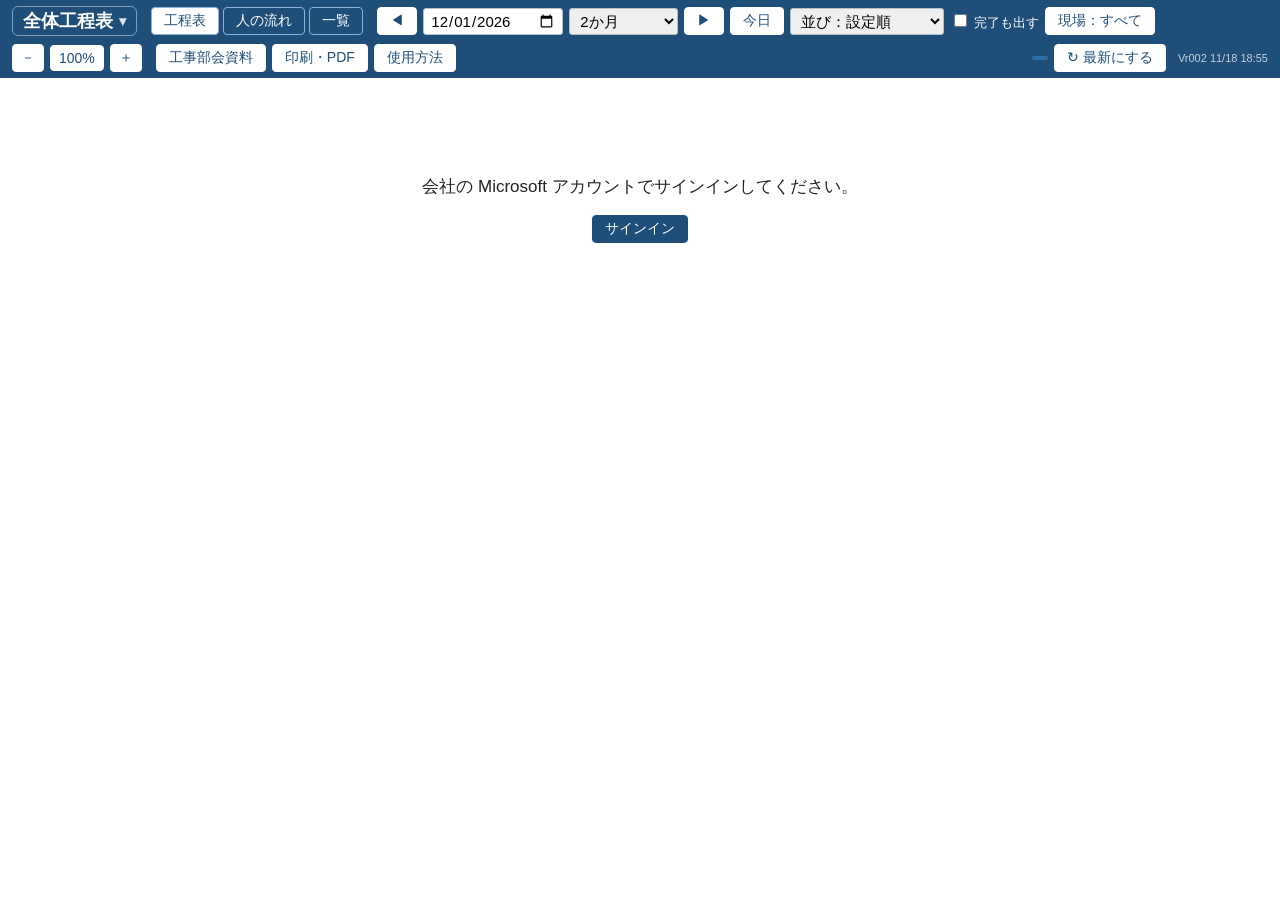
==== index.html @ b082031d "公開：全体工程表：工種の社員の名前の欄をやめ、社員＋作業員（人数）に・人の流れの社員は工種の社員数も数える（ソース 工事総合管理 14fd834）（Vr002 11/18 18:55） Co-Auth" ====
<!doctype html>
<html lang="ja">
<head>
<meta charset="utf-8">
<meta name="viewport" content="width=device-width, initial-scale=1">
<title>全体工程表</title>
<!-- アイコン（2026-10-16 ユーザー指定：「社内」改行「工程」。tools\アイコンを作る.py で作る） -->
<link rel="icon" type="image/png" sizes="32x32" href="favicon.png">
<link rel="icon" type="image/png" sizes="192x192" href="icon-192.png">
<link rel="apple-touch-icon" href="apple-touch-icon.png">
<link rel="manifest" href="manifest.json">
<meta name="apple-mobile-web-app-title" content="社内工程">
<link rel="stylesheet" href="app.css?v=Vr002 11/18 18:55">
</head>
<body>
<header id="top">
  <button type="button" class="ttl appTitle" data-appmenu title="押すとほかのアプリへ切り替え（同じ窓）">全体工程表</button>
  <!-- 左上のタイトルを押すと、アプリを切り替えるプルダウン（2026-11-17 ユーザー。common/appmenu.js。帯の移動ボタンはやめた） -->

  <nav id="tabs">
    <button data-tab="chart" class="on">工程表</button>
    <button data-tab="flow">人の流れ</button>
    <button data-tab="list">一覧</button>
  </nav>
  <span class="grp">
    <button id="bPrev" class="sub" title="前へ（表示している長さの分）">◀</button>
    <input type="date" id="inFrom" title="表示する最初の日（好きな日にできます）">
    <select id="inMonths" title="表示する長さ。表は画面の幅いっぱいに広がります">
      <option value="1d">1日</option>
      <option value="1w">1週間</option>
      <option value="2w">2週間</option>
      <option value="1m">1か月</option>
      <option value="2m" selected>2か月</option>
      <option value="3m">3か月</option>
      <option value="4m">4か月</option>
      <option value="c">期間を指定</option>
    </select>
    <span id="toSep" hidden>〜</span><input type="date" id="inTo" title="表示する最後の日" hidden>
    <button id="bNext" class="sub" title="次へ（表示している長さの分）">▶</button>
    <button id="bToday" class="sub" title="今日から表示">今日</button>
    <select id="inSort" title="現場の並び（自分の画面だけ）">
      <option value="manual">並び：設定順</option>
      <option value="name">並び：社内工事名</option>
      <option value="code">並び：工事コード</option>
      <option value="start">並び：開始日</option>
    </select>
    <label class="chk" title="完了にした現場も表示する"><input type="checkbox" id="inShowDone"> 完了も出す</label>
    <button id="bOnly" class="sub" title="表示する現場を選ぶ（自分の画面だけ）">現場：すべて</button>
  </span>
  <span class="grp zoom" title="表だけを拡大縮小（Ctrl＋ホイール・2本指ピンチでも）。数字を押すと 100%">
    <button id="bZoomOut" class="sub">－</button><button id="bZoom" class="sub">100%</button><button id="bZoomIn" class="sub">＋</button>
  </span>
  <span class="grp">
    <button type="button" id="bBukai" class="sub">工事部会資料</button>
    <button id="bPrint" class="sub" title="現場と期間を選んで印刷。PDF は印刷画面の送信先で「PDF に保存」">印刷・PDF</button>
    <button id="bHelp" class="sub" title="使い方を別の窓で開く（パソコン用・スマホ／タブレット用）">使用方法</button>
  </span>
  <span class="grp right">
    <span id="sync" class="sync"></span>
    <button id="bReload" class="sub" title="ほかの人の書き込みを読み直す">↻ 最新にする</button>
    <span id="who"></span>
    <span id="ver" class="ver" title="いま開いている版。新しい版が出たら Ctrl+F5">Vr002 11/18 18:55</span>
  </span>
</header>

<div id="printPages"></div>

<div id="signin" class="center" hidden>
  <p>会社の Microsoft アカウントでサインインしてください。</p>
  <button id="bSignIn">サインイン</button>
  <p id="signinMsg" class="ng"></p>
</div>

<div id="loading" class="center" hidden>読み込み中…</div>

<main id="pChart" hidden>
  <div id="wrap"><div id="chart"></div></div>
</main>

<main id="pFlow" hidden>
  <div class="listbar">
    <label title="表示している期間に作業する日が1日も無い現場も出す（自分の画面だけ）"><input type="checkbox" id="inFlowIdle"> 作業の無い現場も出す</label>
    <label title="ふだんは1現場1行（工種をたたむ）。チェックすると工種ごとに行を分けて出す"><input type="checkbox" id="inFlowLanes"> 工種ごとに分ける</label>
    <label title="社員1人ずつの行き先の表を下に出す（2現場以上の日は赤）"><input type="checkbox" id="inFlowPeople"> 社員の行き先も出す</label>
    <span class="note">最下行の人数を超えた日は赤。「〇名」を押すと人数を変えられます（全員で共有）</span>
  </div>
  <div id="flow"></div>
</main>

<main id="pList" hidden>
  <div class="listbar">
    <label><input type="checkbox" id="inListRange" checked> 表示中の期間にかかるものだけ</label>
    <input type="search" id="inListQ" placeholder="現場・作業・社員で絞る">
  </div>
  <div id="list"></div>
</main>

<!-- バーの小窓 -->
<dialog id="dBar">
  <form method="dialog" id="fBar">
    <h3 id="dBarTtl">工程</h3>
    <div class="frm">
      <label>現場</label><div id="dBarSite"></div>
      <label for="bLane">工種</label><select id="bLane"></select>
      <label for="bWork">作業</label><input type="text" id="bWork" placeholder="例：布設工">
      <label for="bFrom">開始</label><input type="date" id="bFrom" required>
      <label for="bTo">終了</label><input type="date" id="bTo" required>
      <label>休工日</label><div><button type="button" id="bOffBtn" class="sub small">休工日を設定</button> <span id="bOffInfo" class="note"></span></div>
      <label>社員</label><div><div id="bStaffRows"></div><div id="bStaffLane" class="note lanesha" hidden></div><button type="button" id="bStaffAdd" class="sub small">＋ 社員の欄を足す</button></div>
      <!-- 2026-11-18 ユーザー：工種の人が来ない期間と、代わりに来る人（複数可） -->
      <label>来ない日</label><div><div id="bAbsRows"></div><button type="button" id="bAbsAdd" class="sub small">＋ 来ない期間を足す</button> <span class="note">社員が来ない期間と、代わりに来る人</span></div>
      <!-- 従業員の名前は将来の仕様（2026-10-07 ユーザー指定：いまは何人必要かだけ）。SHOW_EMP で出す -->
      <label for="bEmp" class="emp">従業員</label><div class="pickrow emp"><input type="text" id="bEmp" placeholder="決まっていなければ空で、人数だけ"><select id="bEmpPick" class="pick" title="名簿から選ぶ。もう一度選ぶと外す"></select></div>
      <label for="bNum">作業員</label><div><input type="text" id="bNum" class="num" inputmode="tel" placeholder="例：1+3"> 名 <span class="note">何人必要か。「1+3」と打つと「1名＋3名」</span>
        <div><button type="button" id="bHeadBtn" class="sub small">日ごとの人数</button> <span id="bHeadInfo" class="note"></span></div></div>
      <label>色</label><div id="bColors" class="colors"></div>
      <label for="bMemo">メモ</label><textarea id="bMemo" rows="2"></textarea>
    </div>
    <div class="who" id="dBarWho"></div>
    <div class="btns">
      <button type="button" id="bBarDel" class="danger">削除</button>
      <button type="button" id="bBarCopy" class="sub" title="この中身で新しい工程を作ります（元の工程はそのまま）">コピー</button>
      <span class="sp"></span>
      <button type="button" id="bBarCancel" class="sub">やめる</button>
      <button type="submit" id="bBarOk">保存</button>
    </div>
  </form>
</dialog>

<!-- 現場の小窓 -->
<dialog id="dSite">
  <form method="dialog" id="fSite">
    <h3 id="dSiteTtl">現場</h3>
    <div class="frm">
      <label for="sName">社内工事名 <b class="req">必須</b></label><input type="text" id="sName" list="siteList" required placeholder="略称（例：○○配水）。候補から選ぶとコード・担当が入ります">
      <label for="sCode">現場コード</label><input type="text" id="sCode" inputmode="numeric" class="num" placeholder="例：510015">
      <label for="sTanto">担当</label><input type="text" id="sTanto" list="staffList">
      <label for="sKouji">正式工事名</label><input type="text" id="sKouji" placeholder="任意。週間工程表の「工事名」に出す（空なら社内工事名）">
      <label for="sKiFrom">工期</label><div><input type="date" id="sKiFrom"> 〜 <input type="date" id="sKiTo"></div>
      <label for="sAddr">住所</label><input type="text" id="sAddr" placeholder="現場の住所（週間工程表に出す）">
      <label>地図</label>
      <div class="maprow"><div id="sMapBox" class="mapbox" tabindex="0" title="押してから Ctrl＋V で貼り付け／画像ファイルをここへドラッグ"></div>
        <div class="mapctl">
          <div class="pquick"><label class="filebtn">画像ファイルを選ぶ<input type="file" id="sMapFile" accept="image/*" hidden></label>
            <button type="button" id="sMapDel" class="sub small">地図を外す</button></div>
          <div id="sMapAdj" hidden>
            <div>大きさ <input type="range" id="sMapZoom" min="0" max="100" step="1"></div>
            <div class="pquick"><button type="button" id="sMapFit" class="sub small">全体を入れる</button><button type="button" id="sMapFill" class="sub small">枠いっぱい</button></div>
            <div class="note">枠の中の画像はつかんで動かせます（ホイールでも大きさが変わります）。枠の中が週間工程表に出る範囲です。</div>
          </div>
          <div class="note">週間工程表（印刷・Excel）の右に出す地図です。ファイルを選ぶ・ドラッグ＆ドロップ・枠を押して Ctrl＋V で入れます。枠の中が出る範囲です（「保存」で決まります）。</div>
        </div></div>
      <label for="sDone">完了</label><label class="chk2"><input type="checkbox" id="sDone"> 終わった現場（工程表・人の流れ・一覧に出さない）</label>
      <label>工種</label>
      <div>
        <div class="lnhead"><span class="h0"></span><span class="h1">区分</span><span class="h2">作業名</span><span class="h5">社員＋作業員・外注（ふだんの人数。社員が行かない工種は社員を空に）</span><span class="h3">作業する曜日</span><span class="h4">完了・階層</span></div>
        <div id="sLanes"></div><datalist id="gyoList"></datalist>
        <div class="note">工種は工程表の1行です。区分（昼／夜）と作業名（例：立坑工・25tクレーン）を入れます。昼夜の現場は昼と夜の2行にします。<br>
          ⠿ をつかんで上下に動かすと順番を入れ替え（下位の工種も一緒）。▶＝すぐ上の工種の下位にする、◀＝上の階層へ戻す。＋＝下に空の行を足す。<br>
          作業する曜日：チェックした曜日も作業する（平日はいつも作業）。工程ごとの休みは、バーの「休工日を設定」。<br>
          社員＋作業員・外注：その工種に行く社員の人数（社員が行かない工種は空のまま）と自社の作業員の ふだんの人数、外注の 業者名＋人数。人の流れの労務人数（社員）・（従業員）はこの人数で数えます。両方入れると共同作業。バーで人数を入れなければこの人数。日によって違うときはバーの「日ごとの人数」。<br>
          完了：終わった工種。工程表ではたたんで隠し、現場の下の「▸ 完了 n工種」で出せます。✕で消すとその工種のバーも消えます。</div>
      </div>
      <label>並び</label>
      <div><button type="button" id="bSiteUp" class="sub small">▲ 上へ</button> <button type="button" id="bSiteDown" class="sub small">▼ 下へ</button>
        <span id="sOrdNote" class="note" hidden>（「設定順」の並びを変えます。いまは上の「並び」で別の順に並べて見ています）</span></div>
    </div>
    <div class="btns">
      <button type="button" id="bSiteDel" class="danger">現場を消す</button>
      <span class="sp"></span>
      <button type="button" id="bSiteCancel" class="sub">やめる</button>
      <button type="submit">保存</button>
    </div>
  </form>
</dialog>

<!-- 表示する現場を選ぶ（その人のブラウザだけ） -->
<dialog id="dOnly">
  <form method="dialog" id="fOnly">
    <h3>表示する現場</h3>
    <div class="frm">
      <label>現場</label>
      <div><div class="pquick"><button type="button" id="oAll" class="sub small">全部</button> <button type="button" id="oNone" class="sub small">全部外す</button>
          <select id="oTanto" title="担当者の現場だけにチェック"><option value="">担当で選ぶ…</option></select></div>
        <div id="oSites" class="psites"></div>
        <div class="note">チェックした現場だけを工程表・人の流れ・一覧に出します（自分の画面だけ。ほかの人の画面は変わりません）。</div></div>
    </div>
    <div class="btns">
      <span class="sp"></span>
      <button type="button" id="bOnlyCancel" class="sub">やめる</button>
      <button type="submit" id="bOnlyGo">この現場だけ出す</button>
    </div>
  </form>
</dialog>

<!-- 印刷の小窓：期間・現場・用紙を選んでから印刷 -->
<dialog id="dPrint">
  <form method="dialog" id="fPrint">
    <h3>印刷・PDF（<span id="pTab"></span>）</h3>
    <div class="frm">
      <label for="pFmt">形式</label>
      <div><select id="pFmt"><option value="chart">工程表（いまの画面の形）</option><option value="week">週間工程表（現場ごとに1枚）</option></select></div>
      <label for="pFrom">期間</label>
      <div><input type="date" id="pFrom" required><span class="fmt-chart"> 〜 <input type="date" id="pTo" required></span>
        <div class="note fmt-week">開始日の週の<b>月曜</b>から出します（印刷・Excel とも3週間）。右の地図は、現場の設定で入れた地図が印刷にも Excel（AA〜AJ 列）にも入ります。</div>
        <div class="pquick fmt-chart"><button type="button" id="pView" class="sub small">画面と同じ</button>
          <button type="button" class="sub small" data-pm="1">開始から1か月</button><button type="button" class="sub small" data-pm="2">2か月</button><button type="button" class="sub small" data-pm="3">3か月</button></div></div>
      <label>現場</label>
      <div><div class="pquick"><button type="button" id="pAll" class="sub small">全部</button> <button type="button" id="pNone" class="sub small">全部外す</button> <button type="button" id="pWork" class="sub small" title="上の期間に工程がある現場だけにチェックを付ける（ほかは外す）">期間に作業がある現場だけ</button></div>
        <div id="pSites"></div></div>
      <label for="pColor" class="fmt-week">色</label>
      <div class="fmt-week"><select id="pColor"><option value="color">カラー（全体工程の線の色）</option><option value="mono">白黒（線はどれも黒）</option></select></div>
      <label for="inPaper">用紙</label>
      <div><select id="inPaper"><option value="A3">A3 横</option><option value="A4">A4 横</option></select>
        <span class="note">1ページずつ用紙いっぱいに合わせます。</span>
        <div class="pwarn">プリンターで印刷するときは、印刷画面の「詳細設定」→「用紙サイズ」もここと同じ（A3）にしてください。
          プリンター側が A4 のままだと、A3 の大きさで組んだ表が A4 に入らず、はみ出して2枚になります。PDF に保存するときは自動で合います。</div></div>
      <label class="fmt-chart">ページ</label>
      <div class="fmt-chart">期間を <select id="pNx"><option>1</option><option>2</option><option>3</option><option>4</option><option>6</option></select> ページに分ける
        現場を <select id="pNy"><option>1</option><option>2</option><option>3</option><option>4</option></select> ページに分ける
        <div class="note">どのページにも上の年月日の行と現場名が出ます。期間がちょうど○か月なら月の切れ目で分けます。人の流れは期間だけ分けられます。</div>
        <div class="note">「Excel で出す」：工程表を .xlsx で保存（用紙いっぱいの大きさ・ページ分けは1ページ＝1シート・下に作業員／職員の計）。工程線は図形、表の下（印刷の外）の「休日→」で「休」を選ぶとその列が灰色になります。</div></div>
    </div>
    <div class="calsum" id="pSum" style="padding-top:8px"></div>
    <div class="btns">
      <span class="sp"></span>
      <button type="button" id="bPrintCancel" class="sub">やめる</button>
      <button type="button" id="bPrintXlsx" class="sub">Excel で出す</button>
      <button type="submit" id="bPrintGo">印刷する</button>
    </div>
  </form>
</dialog>

<!-- 工種を足すときの、終わった工種の扱い（たたむ／そのまま／消す） -->
<dialog id="dOld">
  <form method="dialog" id="fOld">
    <h3 id="dOldTtl">終わった工種があります</h3>
    <div class="calhelp">工種が増えすぎないよう、新しい工種を足す前に、いまある工種をどうするか選んでください（終わった工種は「たたむ」を選んであります）。<br>
      <span class="note">たたむ＝完了にして工程表で隠す（バーは残る・あとで出せる）／そのまま＝今のまま／消す＝工種とバーを消す。決まるのは現場の設定の「保存」を押したときです。</span></div>
    <div id="oldBody"></div>
    <div class="btns">
      <span class="sp"></span>
      <button type="button" id="bOldCancel" class="sub">やめる</button>
      <button type="submit">決めて工種を足す</button>
    </div>
  </form>
</dialog>

<!-- 休工日のカレンダー（この工程だけの休み。作業する日は色、押すと色が消えて休工） -->
<dialog id="dCal">
  <form method="dialog" id="fCal">
    <h3 id="dCalTtl">休工日を設定</h3>
    <div class="calhelp">色の付いた日＝作業する日。<b>日にちを押すと色が消えて休工日</b>、もう一度押すと元に戻ります。<br>
      <span class="note">はじめから白い日は、現場の工種の決まり（作業する曜日）や会社の休みで休みの日です。押すとこの工程だけ作業する日にできます（会社の休みは変えられません）。</span></div>
    <div id="calBody"></div>
    <div id="calSum" class="calsum"></div>
    <div class="btns">
      <button type="button" id="bCalReset" class="sub">この工程の休工日を全部取り消す</button>
      <span class="sp"></span>
      <button type="button" id="bCalCancel" class="sub">やめる</button>
      <button type="submit">決める</button>
    </div>
  </form>
</dialog>

<!-- 日ごとの人数（2026-10-14。空の日＝ふだんの人数） -->
<dialog id="dHead">
  <form method="dialog" id="fHead">
    <h3 id="dHeadTtl">日ごとの人数</h3>
    <div class="calhelp">作業する日ごとに人数を入れられます。<b>空の日はふだんの人数</b>（薄い字）です。「1+3」のように＋で分けられます。<br>
      <span class="note">灰色の日は休み（休工日・会社の休み・作業しない曜日）です。</span></div>
    <div id="headBody"></div>
    <div id="headSum" class="calsum"></div>
    <div class="btns">
      <button type="button" id="bHeadReset" class="sub">全部ふだんの人数に戻す</button>
      <span class="sp"></span>
      <button type="button" id="bHeadCancel" class="sub">やめる</button>
      <button type="submit">決める</button>
    </div>
  </form>
</dialog>

<!-- 右クリックのメニュー -->
<div id="ctx" class="ctx" hidden></div>

<datalist id="staffList"></datalist>
<datalist id="siteList"></datalist>
<div id="toast"></div>
<div id="updBar" class="updbar" hidden>新しい版（<span id="updVer"></span>）が出ています。<button type="button" id="bUpd">更新する</button></div>

<script src="lib/msal-browser.min.js"></script>
<script src="common/master.js"></script>
<script src="config.js?v=Vr002 11/18 18:55"></script>
<script src="app.js?v=Vr002 11/18 18:55"></script>
<script src="weekxlsx.js?v=Vr002 11/18 18:55"></script>
<script src="chartxlsx.js?v=Vr002 11/18 18:55"></script>
<script src="common/appmenu.js"></script>
</body>
</html>
---- app.css ----
:root {
  --dw: 24px;        /* 1日の幅 */
  --rh: 30px;        /* 1段の高さ */
  --sw: 140px;       /* 現場名の幅 */
  --lw: 78px;        /* 段の名前の幅 */
  --line: #d9dde3;
  --head: #1f4e79;
  --sun: #fde8e8;
  --sat: #e8f0fb;
  --hol: #fde8e8;
  --today: #fff4c2;
  --fw: 46px;        /* 人の流れの1日の幅 */
}
* { box-sizing: border-box; }
[hidden] { display: none !important; }
html, body { height: 100%; }
body { margin: 0; font-family: "Yu Gothic UI", "Meiryo", sans-serif; font-size: 15px; color: #222; background: #fff; display: flex; flex-direction: column; }
button { font: inherit; font-size: 14px; padding: 4px 12px; border: 1px solid var(--head); background: var(--head); color: #fff; border-radius: 4px; cursor: pointer; }
button.sub { background: #fff; color: var(--head); }
button.danger { background: #fff; color: #c62828; border-color: #c62828; }
button.small { font-size: 13px; padding: 2px 8px; }
button:disabled { opacity: .45; cursor: default; }
input, select, textarea { font: inherit; font-size: 15px; padding: 3px 6px; border: 1px solid #b8bec7; border-radius: 3px; }
input.num { width: 7em; text-align: right; }
.ng { color: #c62828; }
.note { color: #666; font-size: 13px; }

header { display: flex; flex-wrap: wrap; gap: 8px 14px; align-items: center; padding: 6px 12px; background: var(--head); color: #fff; }
header .ttl { font-size: 18px; font-weight: bold; }
header .grp { display: flex; gap: 6px; align-items: center; }
header .right { margin-left: auto; }
header button.sub { border-color: #fff; }
#tabs button { background: transparent; border-color: #8fb0d0; }
#tabs button.on { background: #fff; color: var(--head); }
.sync { font-size: 13px; padding: 2px 8px; border-radius: 10px; background: #2e6da4; }
.sync.ok { background: #2e7d32; }
.sync.busy { background: #e09b00; }
.sync.err { background: #c62828; }
#who { font-size: 13px; }

.center { margin: 80px auto; text-align: center; font-size: 17px; }
main { flex: 1; min-height: 0; display: flex; flex-direction: column; }
.help { font-size: 13px; color: #555; padding: 4px 12px; background: #f6f8fa; border-bottom: 1px solid var(--line); }

/* ---- 工程表 ---- */
/* 指の操作は全部こちらで受ける（1本指＝選ぶ・動かす、2本指＝スクロール・ピンチ。app.js の touchDown／2本指） */
#wrap { flex: 1; overflow: auto; position: relative; touch-action: none; -webkit-user-select: none; user-select: none; -webkit-touch-callout: none; }
#chart { position: relative; display: inline-block; min-width: 100%; zoom: var(--z, 1); }
#flow, #list { touch-action: pan-x pan-y; }
table.fl, #list table { zoom: var(--z, 1); }
.hrow { display: flex; position: sticky; z-index: 6; background: #fff; }
.hrow.m { top: 0; }
.hrow.m .corner { white-space: nowrap; overflow: hidden; }
.hrow > .corner { font-size: calc(12px * var(--lfz, 1)); padding-left: calc(6px * var(--lz, 1)); }
.hrow.d { top: 22px; }
.hrow.w { top: 44px; border-bottom: 2px solid #888; }
.hrow > div { height: 22px; line-height: 22px; font-size: 12px; text-align: center; flex: none; }
.corner { position: sticky; left: 0; z-index: 7; background: #fff; width: calc((var(--sw) + var(--lw)) * var(--lz, 1)); text-align: left !important; padding-left: 6px; }
.hd { width: var(--dw); border-right: 1px solid var(--line); }
.hd.mon { text-align: left; padding-left: 3px; font-weight: bold; border-right: none; overflow: visible; white-space: nowrap; }
.hd.sun, .hd.hol { color: #c62828; background: var(--sun); }
.hd.sat { color: #1565c0; background: var(--sat); }
.hd.today { background: var(--today); font-weight: bold; }
.hd[data-day] { cursor: pointer; }
.hd[data-day]:hover { outline: 1px solid var(--head); outline-offset: -1px; }
.hd.rest { background: #cfd3d8; color: #333; font-weight: bold; }
/* 1日の幅が細いとき（3〜4か月を画面に収めたとき）は日付の字を小さく */
#chart.narrow .hrow.d > .hd, #chart.narrow .hrow.w > .hd { font-size: 10px; letter-spacing: -1px; }
/* 1日・1週間のように幅が広いときは、日付に曜日も並べる */
#chart.wide .hrow.d > .hd { font-size: 13px; font-weight: bold; }

#body { position: relative; }
.col { position: absolute; top: 0; bottom: 0; width: var(--dw); z-index: 0; pointer-events: none; }
.col.sun, .col.hol { background: var(--sun); }
.col.sat { background: var(--sat); }
.col.today { background: var(--today); }
/* 休みはバーの上にも斜線をかける（工程の途中の休みが分かるように） */
.col.rest { background: repeating-linear-gradient(45deg, rgba(110,115,122,.22) 0 2px, transparent 2px 7px); }
table.fl .rest { background: repeating-linear-gradient(45deg, #d5d8dc 0 3px, #f3f4f5 3px 7px); }

.site { display: flex; border-bottom: 1px solid #9aa3ad; position: relative; }
.sname { position: sticky; left: 0; z-index: 4; width: calc(var(--sw) * var(--lz, 1)); flex: none; background: #fff; border-right: 1px solid var(--line); padding: calc(4px * var(--lz, 1)) calc(6px * var(--lz, 1)); font-weight: bold; font-size: calc(14px * var(--lfz, 1)); cursor: pointer; overflow: hidden; }
.sname:hover { background: #eef4fb; }
.site.done .sname { color: #888; }
.donemark { font-size: .79em; font-weight: normal; background: #888; color: #fff; border-radius: 3px; padding: 0 4px; margin-right: 4px; }
header .chk { font-size: 13px; white-space: nowrap; cursor: pointer; }
.chk2 { font-size: 14px; text-align: left !important; color: #222 !important; }
/* たたむ ▾／▸（2026-10-14 ユーザー：小さすぎて押せない → 枠付きのボタンに。指の端末はさらに大きく） */
.sname .tg { display: inline-flex; align-items: center; justify-content: center; width: 1.3em; height: 1.3em; margin-right: .3em; vertical-align: middle;
  border: 1px solid #b8c7d8; border-radius: 4px; background: #f3f7fb; color: var(--head); cursor: pointer; font-size: 1.3em; line-height: 1; }
@media (pointer: coarse) { .sname .tg { width: 1.45em; height: 1.45em; font-size: 1.5em; } }
.sname .tg:hover { background: #d6e4f2; border-color: var(--head); }
.site.folded .sname { padding-top: calc(6px * var(--lz, 1)); font-size: calc(13px * var(--lfz, 1)); white-space: nowrap; text-overflow: ellipsis; }
.site.folded .llab { color: #666; cursor: pointer; }
.track.sum { cursor: default; }
.bar.sumbar { background: #9fb3c8; color: #1f2d3a; cursor: pointer; box-shadow: none; }
.corner .fold { font-size: .92em; padding: 0 5px; margin-left: 4px; }
.sname .code, .sname .tanto { display: block; font-weight: normal; font-size: .86em; color: #666; }
.lanes { flex: none; }
.lane { display: flex; height: var(--rh); border-bottom: 1px dotted var(--line); }
.lane:last-child { border-bottom: none; }
.llab { position: sticky; left: calc(var(--sw) * var(--lz, 1)); z-index: 4; width: calc(var(--lw) * var(--lz, 1)); flex: none; background: #fff; border-right: 1px solid #9aa3ad; font-size: calc(13px * var(--lfz, 1)); padding: 0 calc(4px * var(--lz, 1)); line-height: var(--rh); overflow: hidden; white-space: nowrap; }
.track { position: relative; flex: none; z-index: 1; cursor: crosshair;
  background-image: repeating-linear-gradient(to right, transparent 0 calc(var(--dw) - 1px), var(--line) calc(var(--dw) - 1px) var(--dw)); }

.bar { position: absolute; top: 3px; height: calc(var(--rh) - 6px); border-radius: 4px; color: #fff; font-size: 12px; line-height: calc(var(--rh) - 6px);
  padding: 0 5px; white-space: nowrap; overflow: hidden; cursor: grab; z-index: 2; box-shadow: 0 1px 2px rgba(0,0,0,.25); user-select: none; }
.bar.dark { color: #222; }
.bar .h { position: absolute; top: 0; bottom: 0; width: 7px; cursor: ew-resize; }
.bar .h.l { left: 0; } .bar .h.r { right: 0; }
.bar.cut-l { border-top-left-radius: 0; border-bottom-left-radius: 0; }
.bar.cut-r { border-top-right-radius: 0; border-bottom-right-radius: 0; }
.bar.drag { opacity: .85; outline: 2px solid #000; cursor: grabbing; z-index: 5; }
.bar.ghost { background: rgba(31,78,121,.35) !important; color: #000; }
.bar .st { opacity: .9; }

.addsite { position: sticky; left: 0; padding: 10px; }

/* ---- 人の流れ ---- */
#flow { flex: 1; overflow: auto; padding-bottom: 20px; }
.ngb { color: #fff; background: #d93a36; padding: 0 4px; border-radius: 3px; font-weight: normal; }
table.fl { border-collapse: separate; border-spacing: 0; font-size: 12px; }
table.fl th, table.fl td { border-right: 1px solid var(--line); border-bottom: 1px solid var(--line); height: var(--fh, 26px); padding: 0 2px; text-align: center; white-space: nowrap; }
table.fl td { width: var(--fw); min-width: var(--fw); max-width: var(--fw); overflow: hidden; text-overflow: ellipsis; }
table.fl thead th { position: sticky; background: #fff; z-index: 3; font-weight: normal; }
table.fl thead tr:nth-child(1) th { top: 0; }
table.fl thead tr:nth-child(2) th { top: var(--fh, 26px); border-bottom: 2px solid #888; }
table.fl th.nm { position: sticky; left: 0; z-index: 2; background: #fff; text-align: left; padding: 0 8px; min-width: 120px; font-weight: bold; }
table.fl thead th.nm { z-index: 4; }
table.fl tr.sec th { background: #eef2f6; text-align: left; padding: 4px 8px; font-size: 13px; position: sticky; left: 0; }
table.fl tr.tot td, table.fl tr.tot th.nm { font-weight: bold; background: #f3f6f9; }
table.fl .sun, table.fl .hol { background: var(--sun); }
table.fl .sat { background: var(--sat); }
table.fl .today { background: var(--today); }
table.fl td.as { color: #fff; cursor: pointer; }
table.fl td.as.dark { color: #222; }
table.fl td.dup { background: #d93a36 !important; color: #fff; font-weight: bold; cursor: pointer; }
table.fl td.n0 { color: #bbb; }
table.fl td.un { color: #c62828; cursor: pointer; }
/* 人の流れ：部会資料（PDF）の形（2026-11-11）。左＝現場（No・コード・名前・元請・担当）と工種、右＝工程線・労務人数（従業員／社員） */
table.fl.pdf { --scw: var(--fscw, 168px); --kcw: var(--fkcw, 150px); }
table.fl.pdf th.nm { min-width: 0; }
table.fl.pdf thead th.corner { left: 0; width: calc(var(--scw) + var(--kcw)); padding: 0 8px; font-weight: normal; color: #555; vertical-align: middle; }
table.fl.pdf thead th.corner span:first-child { float: right; }
table.fl.pdf th.sc { left: 0; width: var(--scw); min-width: var(--scw); max-width: var(--scw); white-space: normal; vertical-align: middle; font-weight: normal; padding: 4px 6px; border-bottom: 2px solid #8a96a3; }
table.fl.pdf th.sc .sno { float: left; width: 20px; color: #555; }
table.fl.pdf th.sc .sbody { margin-left: 22px; line-height: 1.5; }
table.fl.pdf th.sc .scode { font-size: 11px; color: #555; }
table.fl.pdf th.sc .snm { font-weight: bold; font-size: 13px; }
table.fl.pdf th.sc .snm small { font-weight: normal; font-size: 11px; }
table.fl.pdf th.sc .smeta { font-size: 11px; color: #333; }
table.fl.pdf th.sc .donemk { color: #fff; background: #8a96a3; padding: 0 3px; border-radius: 3px; }
table.fl.pdf th.kc { left: var(--scw); width: var(--kcw); min-width: var(--kcw); max-width: var(--kcw); white-space: normal; text-align: left; vertical-align: top; font-weight: normal; font-size: 11px; line-height: 1.35; padding: 3px 6px; }
table.fl.pdf th.kc .gai { color: #777; }
table.fl.pdf th.kc .night { color: #1a237e; font-weight: bold; }
table.fl.pdf th.kc.lb { vertical-align: middle; text-align: center; color: #333; padding: 0 4px; }
table.fl.pdf tr.fb td { height: calc(var(--fh, 26px) * .62); padding: 0; position: relative; }
table.fl.pdf tr.fb td[data-bar] { cursor: pointer; }
table.fl.pdf i.fbar { position: absolute; left: -1px; right: -1px; top: 50%; height: 8px; margin-top: -4px; background: var(--c); }
table.fl.pdf i.fbar.a { left: 2px; } table.fl.pdf i.fbar.z { right: 2px; }
table.fl.pdf i.fbar.gap { background: #fff; border: 1.5px solid var(--c); box-sizing: border-box; }
table.fl.pdf tr.cnt td { font-weight: bold; }
table.fl.pdf tr.send td, table.fl.pdf tr.send th.kc { border-bottom: 2px solid #8a96a3; }
table.fl.pdf tr.ttop td, table.fl.pdf tr.ttop th { border-top: 2px solid #555; }
table.fl.pdf tr.tot th.nm { text-align: center; letter-spacing: .1em; }
table.fl.pdf a.cap { color: #1565c0; text-decoration: underline; cursor: pointer; }
table.fl.pdf tr.tsum td, table.fl.pdf tr.tsum th { border-top: 2px solid #8a96a3; background: #e6ecf2; }
table.fl.pdf td.over { background: #d93a36 !important; color: #fff; }
table.fl.pdf td.dupx sup { color: #d93a36; font-size: 9px; margin-left: 1px; }
table.fl.pdf td.over.dupx sup { color: #fff; }

/* ---- 一覧 ---- */
.listbar { display: flex; gap: 16px; align-items: center; padding: 8px 12px; border-bottom: 1px solid var(--line); flex-wrap: wrap; }
#list { flex: 1; overflow: auto; padding: 0 12px 20px; }
#list table { border-collapse: collapse; margin-top: 8px; }
#list th, #list td { border: 1px solid var(--line); padding: 4px 8px; font-size: 14px; white-space: nowrap; }
#list th { background: #eef2f6; position: sticky; top: 0; }
#list tr.r { cursor: pointer; }
#list tr.r:hover { background: #eef4fb; }
#list td.n { text-align: right; }
.chip { display: inline-block; width: 12px; height: 12px; border-radius: 2px; vertical-align: middle; margin-right: 4px; }

/* ---- 小窓 ---- */
dialog { border: 1px solid #888; border-radius: 6px; padding: 0; min-width: 340px; max-width: 96vw; }
/* 現場の設定は横に広がりすぎないように（2026-10-14 ユーザー指定） */
#dSite { width: min(1240px, 97vw); }   /* 2026-11-17 工種の行に 社員 を足したので少し広く */
#dSite .frm { grid-template-columns: 6.5em 1fr; }
dialog::backdrop { background: rgba(0,0,0,.25); }
dialog h3 { margin: 0; padding: 10px 16px; background: var(--head); color: #fff; font-size: 16px; cursor: move; user-select: none; touch-action: none; }
/* 見出しの帯は上に止め、右に 保存・やめる など（2026-10-14 ユーザー指定。app.js で .btns の右側のボタンを移す） */
dialog:modal { max-height: calc(100dvh - 16px); overflow: auto; overscroll-behavior: contain; }
/* 小窓が開いている間は後ろの画面を止める（2026-10-14 ユーザー：タブレットで小窓の外を触ると後ろがスクロールした） */
html:has(dialog:modal), html:has(dialog:modal) body { overflow: hidden; overscroll-behavior: none; }
html:has(dialog:modal) #wrap, html:has(dialog:modal) #flow, html:has(dialog:modal) #list { overflow: hidden; touch-action: none; }
.dhead { position: sticky; top: 0; z-index: 20; display: flex; align-items: center; background: var(--head); }
.dhead h3 { flex: 1; min-width: 0; }
.dhead h3:focus { outline: none; }
.dbtns { display: flex; flex-wrap: wrap; justify-content: flex-end; gap: 6px; padding: 6px 10px 6px 0; }
.dbtns button { border-color: #fff; }
.dbtns button.sub { background: transparent; color: #fff; }
.dbtns button[type=submit] { background: #fff; color: var(--head); font-weight: bold; padding-left: 16px; padding-right: 16px; }
@media (pointer: coarse) { .dbtns button { padding: 7px 14px; font-size: 15px; } }
dialog[style*="left"] { position: fixed; right: auto; bottom: auto; }
/* 休工日のカレンダー */
#dCal { width: 600px; }
.calhelp { padding: 10px 16px 0; font-size: 14px; }
#calBody { display: flex; flex-wrap: wrap; gap: 14px; padding: 10px 16px; max-height: 60vh; overflow: auto; }
.cal { flex: none; }
.calm { font-weight: bold; margin-bottom: 4px; }
.calg { display: grid; grid-template-columns: repeat(7, 34px); gap: 3px; }
.calw { text-align: center; font-size: 12px; color: #555; }
.calw.sun { color: #c62828; } .calw.sat { color: #1565c0; }
.cald { height: 30px; border-radius: 4px; text-align: center; line-height: 26px; font-size: 13px; border: 2px solid transparent; position: relative; }
.cald.con { background: var(--bc); border-color: var(--bc); color: #fff; cursor: pointer; }
.cald.con span { color: #fff !important; }
.cald.coff { background: #fff; border-color: var(--bc); color: #333; cursor: pointer; }
.cald.out { color: #ccc; }
.cald.rest { background: #e3e5e8; color: #777; }
.cald.rest i { position: absolute; right: 2px; bottom: -2px; font-size: 9px; font-style: normal; }
.cald .red { color: #c62828; } .cald .blue { color: #1565c0; }
.cald.con:hover, .cald.coff:hover { outline: 2px solid #000; }
.calsum { padding: 0 16px; font-weight: bold; }
/* 日ごとの人数（2026-10-14） */
#headBody { display: flex; flex-wrap: wrap; gap: 14px; padding: 10px 16px; max-height: 60vh; overflow: auto; }
.calg.hg { grid-template-columns: repeat(7, 52px); }
.calg.hg .cald { height: 48px; line-height: 18px; }
.cald.hd { height: 48px; line-height: 18px; border: 1px solid #c9ced4; background: #fff; }
.cald.hd input { width: 46px; box-sizing: border-box; padding: 2px; font-size: 13px; text-align: center; border: 1px solid #bbb; border-radius: 3px; }
.cald.hd input::placeholder { color: #aaa; }
.cald.hd.ov { background: #fff4d6; border-color: #e0a800; }
.cald.hd.ov input { font-weight: bold; }
.cald.hd input.bad { background: #ffd9d9; border-color: #c62828; }
.cald.hd.hoff { background: #e3e5e8; color: #777; }
.cald.hd.hoff i { position: absolute; right: 3px; bottom: 1px; font-size: 10px; font-style: normal; }
.frm { display: grid; grid-template-columns: 5em 1fr; gap: 8px 10px; padding: 14px 16px 4px; align-items: center; }
.frm > label { text-align: right; color: #444; font-size: 14px; }
.frm input[type=text], .frm textarea, .frm select { width: 100%; }
.frm input.num { width: 7em; }
.colors { display: flex; gap: 6px; flex-wrap: wrap; }
.colors label { width: 26px; height: 26px; border-radius: 4px; cursor: pointer; border: 2px solid transparent; }
.colors input { display: none; }
.colors input:checked + label { border-color: #000; box-shadow: 0 0 0 2px #fff inset; }
dialog .who { padding: 0 16px; font-size: 12px; color: #777; }
.btns { display: flex; gap: 8px; padding: 12px 16px; border-top: 1px solid var(--line); margin-top: 10px; }
.btns .sp { flex: 1; }
#sLanes .ln { display: flex; gap: 4px; margin-bottom: 4px; align-items: center; }
#sLanes .ln input[type=text] { flex: 1; min-width: 4em; }
#sLanes .ln select.kb { width: 3.6em; flex: none; }
.lnhead { display: flex; gap: 4px; font-size: 12px; color: #666; margin-bottom: 2px; }
.lnhead .h1 { width: 3.6em; } .lnhead .h2 { flex: 1; } .lnhead .h5 { width: 8.6em; }
#sLanes .ln .lhd { flex: none; white-space: nowrap; font-size: 13px; }
/* 作業員（自社）／外注（2026-10-14）。外注の行は 業者名＋人数 */
#sLanes .ln .lgai { flex: none; white-space: nowrap; font-size: 13px; }
#sLanes .ln .lhd b, #sLanes .ln .lgai b, #sLanes .ln .lsha b { font-weight: normal; color: #555; margin: 0 3px 0 4px; }
#sLanes .ln .lsha { flex: none; white-space: nowrap; font-size: 13px; }

#sLanes .ln input.gy { width: 8em; min-width: 0; }
/* 工種の行：ハンドル・階層の字下げ（2026-11-11） */
#sLanes .ln .lhandle { flex: none; width: 18px; text-align: center; color: #8a96a3; cursor: grab; touch-action: none; user-select: none; font-size: 16px; }
#sLanes .ln .lind { flex: none; width: calc(var(--d, 0) * 1.5em); }
#sLanes .ln[data-depth="0"] input.wk { font-weight: bold; }
#sLanes .ln:not([data-depth="0"]) input.wk { background: #f7f9fc; }
.lnhead .h0 { display: inline-block; width: 22px; }
#ldLine { display: none; position: fixed; height: 3px; background: #1565c0; z-index: 1000; pointer-events: none; border-radius: 2px; }
#sLanes .ln input.hn { flex: none; width: 2.6em; min-width: 0; text-align: right; padding-left: 2px; padding-right: 4px; } .lnhead .h3 { width: 8em; } .lnhead .h4 { width: 12.5em; }
.llab.night { color: #1f3c88; font-weight: bold; }
#sLanes .dw { font-size: 13px; white-space: nowrap; }
/* その段が作業しない日：薄い斜線（バーの下に敷く。バーの上は .gap で白く抜く） */
.off { position: absolute; top: 0; bottom: 0; width: var(--dw); z-index: 1; pointer-events: none;
  background: repeating-linear-gradient(45deg, rgba(110,115,122,.20) 0 2px, transparent 2px 7px); }
/* 工程のバー：細い帯（.stripe）を行の上に引き、文字（.lbl）は帯の下に黒で出す（2026-10-07 ユーザー：文字が白抜きに重なって見えない） */
.bar:not(.sumbar):not(.ghost) { background: transparent; box-shadow: none; overflow: visible; color: #222; }
.bar .stripe { position: absolute; left: 0; right: 0; top: 0; height: 9px; background: var(--bc); border-radius: 3px; box-shadow: 0 1px 1px rgba(0,0,0,.2); }
.bar.cut-l .stripe { border-top-left-radius: 0; border-bottom-left-radius: 0; }
.bar.cut-r .stripe { border-top-right-radius: 0; border-bottom-right-radius: 0; }
/* 休みの日：外枠だけ残して中を白く抜く */
.bar .gap { position: absolute; top: 0; height: 9px; z-index: 1; pointer-events: none; background: #fff; border: 1.5px solid var(--bc); }
.bar:not(.dark) .gap { border-color: var(--bc); }
.bar .lbl { position: absolute; left: 1px; top: 10px; z-index: 2; font-size: 12px; line-height: 14px; white-space: nowrap; color: #222; overflow: hidden; text-overflow: ellipsis;
  text-shadow: 0 0 2px #fff, 0 0 2px #fff, 0 0 2px #fff; pointer-events: none; }
.bar .lbl .st { color: #555; }
.bar.drag .stripe { outline: 2px solid #000; }
.bar.drag { outline: none; }
/* Ctrl＋ドラッグのコピー（元の線は残る） */
.bar.copy { z-index: 6; cursor: copy; }
.bar.copy .stripe { outline: 2px dashed #000; }
.bar .h { z-index: 3; }

.pickrow { display: flex; gap: 6px; }
.srow { display: flex; gap: 6px; margin-bottom: 4px; }
.srow input { flex: 1; min-width: 0; }
.pickrow input { flex: 1; min-width: 0; }
select.pick { width: 7.5em; flex: none; font-size: 14px; }
#dBar { width: 560px; }
/* 社員：名簿に無い名前は赤い枠（2026-11-18） */
.srow input.bad { border-color: #c62828; background: #fff3f3; }
.lanesha { margin: -2px 0 4px; }
.lanesha b { color: #1f3a5f; }
/* 来ない日（工種の人が来ない期間・代わりの人） */
.arow { border: 1px solid var(--line); border-radius: 6px; padding: 6px; margin-bottom: 6px; background: #fafbfc; }
.arow .a1 { display: flex; gap: 6px; align-items: center; flex-wrap: wrap; }
.arow .a1 select { max-width: 10em; }
.arow .a1 input[type=date] { width: 9.5em; }
.arow .a1 .sp { flex: 1; }
.arow .a2 { display: flex; gap: 6px; align-items: center; flex-wrap: wrap; margin-top: 6px; font-size: 14px; }
.arow .chip2 { display: inline-flex; align-items: center; gap: 4px; background: #e8eef5; border-radius: 12px; padding: 2px 4px 2px 10px; }
.arow .chip2 button { border: none; background: transparent; color: #c62828; padding: 0 4px; font-size: 14px; cursor: pointer; }
.arow select.aPick { width: auto; font-size: 14px; }

/* 右クリックのメニュー */
.ctx { position: fixed; z-index: 60; background: #fff; border: 1px solid #9aa3ad; border-radius: 6px; box-shadow: 0 4px 14px rgba(0,0,0,.25); padding: 4px; min-width: 200px; }
.ctx button { display: block; width: 100%; text-align: left; background: #fff; color: #222; border: none; border-radius: 4px; padding: 7px 12px; font-size: 14px; }
.ctx button:hover { background: #e8f0fa; }
.ctx button.danger { color: #c62828; }
.ctx hr { border: none; border-top: 1px solid #e3e5e8; margin: 4px 0; }

#toast { position: fixed; left: 50%; bottom: 24px; transform: translateX(-50%); background: #333; color: #fff; padding: 8px 16px; border-radius: 6px; font-size: 14px; opacity: 0; transition: opacity .3s; pointer-events: none; z-index: 50; }
#toast.on { opacity: .95; }

@media (max-width: 700px) {
  :root { --sw: 96px; --lw: 56px; --dw: 22px; }
  header .right { margin-left: 0; }
  .help { display: none; }
}
header .ver { font-size: 11px; opacity: .75; white-space: nowrap; }

/* タブレットで選んだバー：太い枠と、端をつかむ所 */
.bar.sel .stripe { outline: 3px solid #000; outline-offset: 1px; }
/* 指の長押し（2026-10-14）：移動＝影を付けて少し浮かせる／延長・短縮＝その端に矢印／書く＝点線の枠 */
.bar.lift { z-index: 6; }
.bar.lift .stripe { box-shadow: 0 6px 12px rgba(0,0,0,.5); transform: translateY(-3px); }
.bar.edge-l::before, .bar.edge-r::after { content: "⇔"; position: absolute; top: -7px; z-index: 6; font-size: 18px; line-height: 18px; color: #000;
  background: #fff; border: 2px solid #000; border-radius: 9px; padding: 0 2px; }
.bar.edge-l::before { left: -16px; } .bar.edge-r::after { right: -16px; }
.bar.ghost.drawing { outline: 2px dashed #1f4e79; }
.bar.sel .h { width: 14px; }
.bar.sel .h.l { left: -4px; border-left: 4px solid #000; border-radius: 3px; height: 9px; }
.bar.sel .h.r { right: -4px; border-right: 4px solid #000; border-radius: 3px; height: 9px; }
header .zoom button { padding: 4px 8px; min-width: 2.2em; }
header .zoom #bZoom { min-width: 3.6em; }

/* ---- 印刷・PDF（app.js の preparePrint が #printPages に1ページずつ写しを作る） ---- */
#printPages { display: none; }
.cbody { position: relative; }
@media print {
  * { -webkit-print-color-adjust: exact; print-color-adjust: exact; }
  html, body { height: auto; display: block; background: #fff; }
  body.printing > *:not(#printPages) { display: none !important; }
  body.printing #printPages { display: block !important; }
  .ppage { break-after: page; page-break-after: always; overflow: hidden; }
  .ppage:last-child { break-after: auto; page-break-after: auto; }
  .ptitle { display: flex; justify-content: space-between; align-items: baseline; font-size: 12px; height: 22px; padding: 0 0 2px; box-sizing: border-box; }
  .ptitle b { font-size: 15px; }
  .pchart { position: relative; display: block; min-width: 0; }
  .hrow, .corner, .sname, .llab, table.fl thead th, table.fl th.nm, table.fl tr.sec th, #list th { position: static !important; }
  #printPages .addsite, #printPages .corner .fold { display: none !important; }
  .site, table.fl tr, #list tr { break-inside: avoid; page-break-inside: avoid; }
  .bar.sel .stripe { outline: none; }
  .bar.sel .h { border: none; }
}

/* 完了した工種（たたむ） */
.lane.donerow { height: 20px !important; background: #f6f7f9; }
.lane.donerow .llab { line-height: 20px; font-size: calc(12px * var(--lfz, 1)); color: #666; cursor: pointer; background: #f6f7f9; }
.lane.donerow .llab:hover { color: var(--head); text-decoration: underline; }
.lane.donerow .track { background-image: none; cursor: pointer; }
.llab.ldone { color: #999; text-decoration: line-through; }
#sLanes .ldn { color: #666; margin-left: 4px; }
#dOld { width: 560px; }
#oldBody { padding: 10px 16px; max-height: 50vh; overflow: auto; }
.oldrow { display: flex; align-items: center; gap: 12px; padding: 6px 0; border-bottom: 1px dotted var(--line); }
.oldrow .onm { flex: 1; }
.oldrow .onm .note { display: block; }
.oldrow label { white-space: nowrap; font-size: 14px; cursor: pointer; }
.oldrow label.del { color: #c62828; }
@media print { .lane.donerow { display: none; } }

/* 印刷の小窓 */
#dPrint { width: 600px; }
.pquick { display: flex; gap: 4px; flex-wrap: wrap; margin: 4px 0; }
#dOnly { width: 520px; }
#oSites { max-height: 50vh; overflow: auto; border: 1px solid var(--line); border-radius: 4px; padding: 4px 8px; }
#oSites label { display: block; padding: 3px 0; font-size: 14px; cursor: pointer; }
#oSites label.done { color: #888; }
#oSites input { margin-right: 6px; }
#oSites .tanto { color: #666; font-size: 12px; margin-left: 8px; }
#bOnly.on { background: #ffe082; color: #222; border-color: #ffe082; font-weight: bold; }
#pSites { max-height: 40vh; overflow: auto; border: 1px solid var(--line); border-radius: 4px; padding: 4px 8px; }
#pSites label { display: block; padding: 3px 0; font-size: 14px; cursor: pointer; }
#pSites label.done { color: #888; }
#pSites input { margin-right: 6px; }

.pwarn { margin-top: 4px; font-size: 12px; color: #8a5a00; background: #fff6e0; border: 1px solid #f0d090; border-radius: 4px; padding: 4px 8px; }
.oldrow.fin .onm b { color: #555; }

/* 現場の地図（現場の設定） */
.maprow { display: flex; gap: 12px; align-items: flex-start; }
.mapctl { flex: 1; min-width: 0; display: flex; flex-direction: column; gap: 6px; }
#sMapZoom { width: 160px; vertical-align: middle; }
/* 枠の大きさは app.js（MAP_FH・Excel の地図の場所と同じ縦横の比） */
.mapbox { flex: none; position: relative; border: 1px dashed #9aa3ad; border-radius: 2px; overflow: hidden; background: #fff; cursor: pointer; touch-action: none;
  display: flex; align-items: center; justify-content: center; text-align: center; }
.mapbox.has { border-style: solid; border-color: #333; cursor: grab; }
.mapbox.drop { outline: 3px dashed var(--head); outline-offset: 2px; background: #eef4fb; }
.mapbox:focus { outline: 2px solid var(--head); }
.mapbox img { position: absolute; max-width: none; max-height: none; pointer-events: none; -webkit-user-drag: none; user-select: none; }
.mapbox .note { padding: 6px; font-size: 12px; }
label .req { color: #c62828; font-size: 11px; font-weight: normal; }
.filebtn { display: inline-block; font-size: 13px; padding: 2px 8px; border: 1px solid var(--head); color: var(--head); background: #fff; border-radius: 4px; cursor: pointer; }

/* 週間工程表（印刷。1500×1040px で組む） */
.wkpage { width: 1500px; height: 1040px; font-family: "MS Gothic", "Yu Gothic UI", sans-serif; color: #000; display: flex; flex-direction: column; }
.wkpage table { border-collapse: collapse; table-layout: fixed; width: 100%; }
.wkhd td { border: 2px solid #000; padding: 2px 6px; font-size: 15px; height: 34px; }
.wkhd tr:first-child td:not(.wkco) { border-top: none; border-left: none; border-right: none; }
.wkhd .wkttl { font-size: 30px; font-weight: bold; letter-spacing: 6px; border: none !important; padding: 0; }
.wkhd .wkmade { border: 2px solid #000 !important; text-align: center; font-size: 15px; }
.wkhd .wkco { border: none; text-align: right; font-size: 30px; font-weight: bold; vertical-align: bottom; }
.wkhd .wkco img { height: 34px; width: auto; display: inline-block; }
.wkhd .vt { writing-mode: vertical-rl; text-align: center; font-size: 13px; padding: 0; }
.wkhd .wkname div, .wkhd .wkki div { line-height: 26px; }
.wkhd .wkaddr { vertical-align: top; }
.wkhd tr:last-child td { border: none; height: 30px; }
.wkhd .wktanto { border-bottom: 2px solid #000 !important; font-weight: bold; font-size: 16px; }
.wk { flex: 1; border: 2px solid #000; }
.wk td { border: 1px solid #000; padding: 0; font-size: 14px; position: relative; }
.wk .wkym { text-align: center; font-size: 15px; }
.wk .wkw { text-align: center; font-size: 15px; border-left: 2px solid #000; }
.wk .wkm { text-align: left; padding-left: 8px; font-size: 14px; border-top: none; }
.wk .wkd { text-align: center; font-weight: bold; font-size: 17px; }
.wk .wkd.red { color: #e00; } .wk .wkd.blue { color: #06c; }
.wk .wkdiag { background: linear-gradient(to top right, transparent calc(50% - 1px), #000 50%, transparent calc(50% + 1px)); }
.wk .wkl { padding: 2px 4px; font-size: 14px; line-height: 1.25; white-space: pre-wrap; word-break: break-all; vertical-align: middle; }
.wk .wkoff { background: linear-gradient(90deg, #c8c8c8, #f4f4f4 50%, #c8c8c8); }
.wk .wkbar { position: absolute; left: -1px; right: -1px; top: 50%; height: 11px; margin-top: -6px; background: #000; }
.wk .wkn { vertical-align: top; text-align: left; font-size: 13px; padding: 2px; }
.wk .wknote { text-align: center; letter-spacing: 4px; }
.wk .wkmemo { vertical-align: top; font-size: 12px; padding: 2px 4px; line-height: 19px; border-left: 2px solid #000;
  background: repeating-linear-gradient(to bottom, transparent 0 18px, #999 18px 19px); }
.wk .wkmap { padding: 0; border: 2px solid #000; vertical-align: top; overflow: hidden; }
.wk .wkmap { position: relative; }
.wk .wkmap img { position: absolute; inset: 0; width: 100%; height: 100%; object-fit: contain; object-position: top; display: block; }
.wk .wkmap .nomap { position: absolute; inset: 0; }
.wk .wkmap .nomap { height: 100%; display: flex; align-items: center; justify-content: center; color: #bbb; font-size: 20px; }

/* 工種を1つずつたたむ */
/* 工種のたたむボタンは押しやすく（2026-11-11 ユーザー：小さすぎる）。左にハンドル、下位の工種は字下げ */
.llab { padding-left: calc((2px + var(--ind, 0) * 12px) * var(--lz, 1)) !important; }
.llab .lhandle { display: inline-block; width: 14px; text-align: center; color: #b0b8c1; cursor: grab; touch-action: none; user-select: none; }
.llab .lhandle:hover { color: var(--head); }
.llab .ltg { display: inline-block; width: 22px; height: 20px; line-height: 18px; margin-right: 3px; text-align: center; color: #5b6b7c; cursor: pointer; font-size: 13px;
  border: 1px solid #c9d1da; border-radius: 4px; background: #f6f8fa; vertical-align: middle; }
.llab .ltg:hover { color: #fff; background: var(--head); border-color: var(--head); }
.lane.lparent > .llab { font-weight: bold; }
.llab .kn { font-weight: normal; color: #888; }

.lane.lfold { height: 16px !important; }
.lane.lfold .llab { line-height: 16px; font-size: calc(11px * var(--lfz, 1)); color: #666; cursor: pointer; }
.lane.lfold .llab:hover { color: var(--head); }
.lane.lfold .track { cursor: pointer; }
.lfbar { position: absolute; top: 6px; height: 4px; border-radius: 2px; }

/* 人数のテンキー（2026-10-14 ユーザー：タブレットで 数字と＋ の電卓式。app.js が開いている小窓の中へ移して出す） */
#kpad { position: fixed; right: 10px; bottom: 10px; z-index: 50; display: grid; grid-template-columns: repeat(4, 64px); gap: 6px; padding: 8px;
  background: #e9edf2; border: 1px solid #9aa3ad; border-radius: 8px; box-shadow: 0 4px 16px rgba(0,0,0,.3); touch-action: manipulation; user-select: none; }
#kpad[hidden] { display: none; }
#kpad button { height: 52px; padding: 0; font-size: 22px; background: #fff; color: #222; border: 1px solid #b8c0ca; border-radius: 6px; }
#kpad button:active { background: #d6e4f2; }
#kpad .kfn { background: #f3f4f6; font-size: 20px; }
#kpad .kplus { background: #fff4d6; font-weight: bold; font-size: 26px; }
#kpad .knext { grid-column: span 2; background: var(--head); color: #fff; font-size: 18px; border-color: var(--head); }
#kpad .kclose { font-size: 15px; background: #f3f4f6; }
#kpad button:disabled { opacity: .35; }

/* バーの文字が2行（人数を2行目へ。2026-10-14） */
.bar .lbl.two { line-height: 14px; }
/* 新しい版の知らせ（2026-10-14） */
.updbar { position: fixed; left: 50%; bottom: 16px; transform: translateX(-50%); z-index: 100; background: #fff8e1; border: 2px solid #e0a800; border-radius: 8px;
  padding: 10px 14px; font-size: 15px; box-shadow: 0 4px 16px rgba(0,0,0,.3); display: flex; gap: 12px; align-items: center; white-space: nowrap; }
.updbar[hidden] { display: none; }
.updbar button { font-size: 15px; padding: 6px 16px; font-weight: bold; }
.lane.lfold .llab .ltg { height: 14px; line-height: 12px; font-size: 10px; width: 18px; }
.lnhead .h5 { width: 25em !important; } .lnhead .h4 { width: 15em !important; }
@media print { .llab .lhandle { display: none; } .llab .ltg { border: none; background: none; } }
/* ハンドルでつかんでいる間（2026-11-11 ユーザー：手がグーにならない・行が入れ替わって見えない） */
body.ldragging, body.ldragging * { cursor: grabbing !important; user-select: none !important; }
#sLanes .ln.lifting, .lane.lifting { position: relative; z-index: 30; background: #fff; box-shadow: 0 6px 18px rgba(20, 40, 70, .28); outline: 2px solid #1565c0; outline-offset: -2px; }
#sLanes .ln.ldslide, .lane.ldslide { position: relative; transition: transform .15s ease; }
.lane.lifting > .llab { background: #e8f1fb; }
/* たたんだ親の行に出す下位の工種の工程線（2026-11-11） */
.lfbar.kidbar { height: 5px; border-radius: 2px; opacity: .85; cursor: pointer; }
.lfbar.kidbar:hover { opacity: 1; outline: 1px solid #333; }
/* 人の流れ 1現場1行（2026-11-11）：工程線の行は普通の高さ、線は縦に並べる。現場名・工種名は1行で … */
table.fl.pdf tr.fb.one td { height: var(--fh, 26px); }
table.fl.pdf tr.fb.one i.fbar { top: 50%; }
table.fl.pdf th.kc.one { vertical-align: middle; }
table.fl.pdf th.kc.one div { overflow: hidden; text-overflow: ellipsis; white-space: nowrap; max-width: calc(var(--kcw) - 12px); }
table.fl.pdf th.kc .kcn { color: #888; margin-left: 4px; }
table.fl.pdf th.sc .sbody > div { overflow: hidden; text-overflow: ellipsis; white-space: nowrap; }
table.fl.pdf th.sc .sbody { line-height: 1.3; }
/* 人の流れの行を低くしたとき（1ページに収める）、現場の欄の字が行からはみ出さないように少し小さく */
table.fl.pdf th.sc .sbody { font-size: 11px; } table.fl.pdf th.sc .snm { font-size: 12px; } table.fl.pdf th.sc .scode, table.fl.pdf th.sc .smeta { font-size: 10px; }
table.fl.pdf th.sc { padding: 1px 4px; }

/* 印刷の人の流れは読みやすい字に（2026-11-12 ユーザー指定）。BIZ UDPゴシック（Windows 10 以降に入っているユニバーサルデザインの字）、無ければメイリオ */
table.fl.prt { font-family: "BIZ UDPGothic", "BIZ UDPゴシック", "BIZ UDGothic", "Meiryo", "メイリオ", sans-serif; font-size: 13px; }
table.fl.prt th.sc .sbody { font-size: 12px; } table.fl.prt th.sc .snm { font-size: 13px; }
table.fl.prt th.sc .scode, table.fl.prt th.sc .smeta { font-size: 11px; }
table.fl.prt th.kc { font-size: 12px; }
table.fl.prt tr.cnt td, table.fl.prt tr.tot td { font-size: 14px; }
/* ほかのアプリへの移動ボタン（2026-11-17）。同じ窓で開く */
nav.appjump { display: inline-flex; gap: 4px; margin: 0 8px; vertical-align: middle; }
nav.appjump a { display: inline-block; background: #fff; color: #1f3a5f; border: 1px solid #fff; border-radius: 4px; padding: 2px 10px; font-size: 13px; font-weight: normal; text-decoration: none; white-space: nowrap; line-height: 1.6; }
nav.appjump a:hover { background: #e8eef5; }
@media print { nav.appjump { display: none !important; } }

/* 月の境（2026-11-18 ユーザー：月末と月初めの間に、少し太く目立つ色の縦線）。1日の列の左に引く。工程表と人の流れ */
:root { --monline: #e65100; }
.hd.m1, table.fl th.m1, table.fl td.m1 { box-shadow: inset 2px 0 0 var(--monline); }
.col.m1 { border-left: 2px solid var(--monline); z-index: 0; }
.hd.mon.m1 { color: var(--monline); }
@media print { .hd.m1, table.fl th.m1, table.fl td.m1 { box-shadow: inset 2px 0 0 #e65100 !important; -webkit-print-color-adjust: exact; print-color-adjust: exact; } .col.m1 { -webkit-print-color-adjust: exact; print-color-adjust: exact; } }
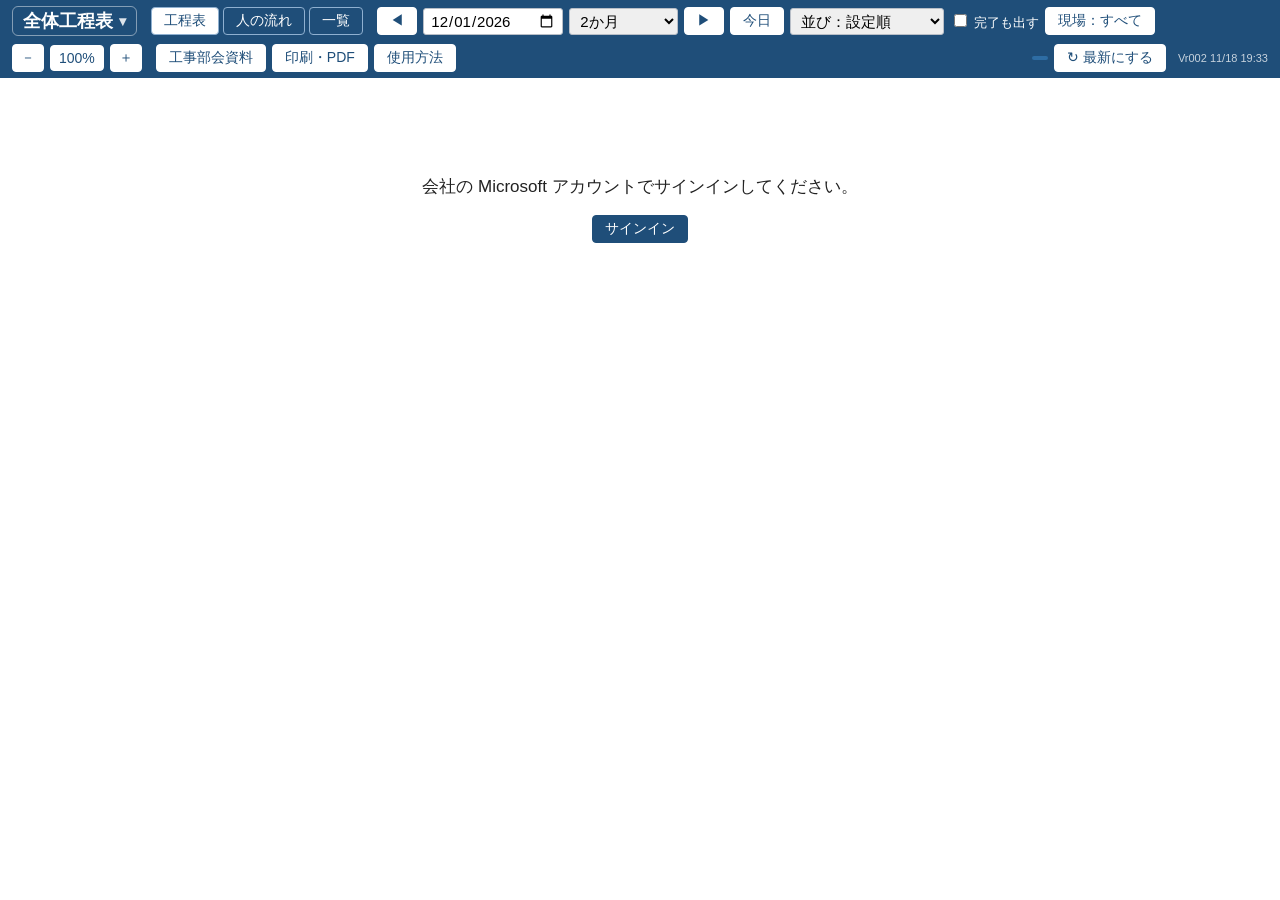
==== commit 0e488faa: "公開：全体工程表：工程線の文字に工種の社員数（社員1名）を出す（ソース 工事総合管理 3596bf6）（Vr002 11/18 19:33） Co-Authored-By: Claude Opus 5" ====
--- a/index.html
+++ b/index.html
@@ -10,7 +10,7 @@
 <link rel="apple-touch-icon" href="apple-touch-icon.png">
 <link rel="manifest" href="manifest.json">
 <meta name="apple-mobile-web-app-title" content="社内工程">
-<link rel="stylesheet" href="app.css?v=Vr002 11/18 18:55">
+<link rel="stylesheet" href="app.css?v=Vr002 11/18 19:33">
 </head>
 <body>
 <header id="top">
@@ -59,7 +59,7 @@
     <span id="sync" class="sync"></span>
     <button id="bReload" class="sub" title="ほかの人の書き込みを読み直す">↻ 最新にする</button>
     <span id="who"></span>
-    <span id="ver" class="ver" title="いま開いている版。新しい版が出たら Ctrl+F5">Vr002 11/18 18:55</span>
+    <span id="ver" class="ver" title="いま開いている版。新しい版が出たら Ctrl+F5">Vr002 11/18 19:33</span>
   </span>
 </header>
 
@@ -290,10 +290,10 @@
 
 <script src="lib/msal-browser.min.js"></script>
 <script src="common/master.js"></script>
-<script src="config.js?v=Vr002 11/18 18:55"></script>
-<script src="app.js?v=Vr002 11/18 18:55"></script>
-<script src="weekxlsx.js?v=Vr002 11/18 18:55"></script>
-<script src="chartxlsx.js?v=Vr002 11/18 18:55"></script>
+<script src="config.js?v=Vr002 11/18 19:33"></script>
+<script src="app.js?v=Vr002 11/18 19:33"></script>
+<script src="weekxlsx.js?v=Vr002 11/18 19:33"></script>
+<script src="chartxlsx.js?v=Vr002 11/18 19:33"></script>
 <script src="common/appmenu.js"></script>
 </body>
 </html>
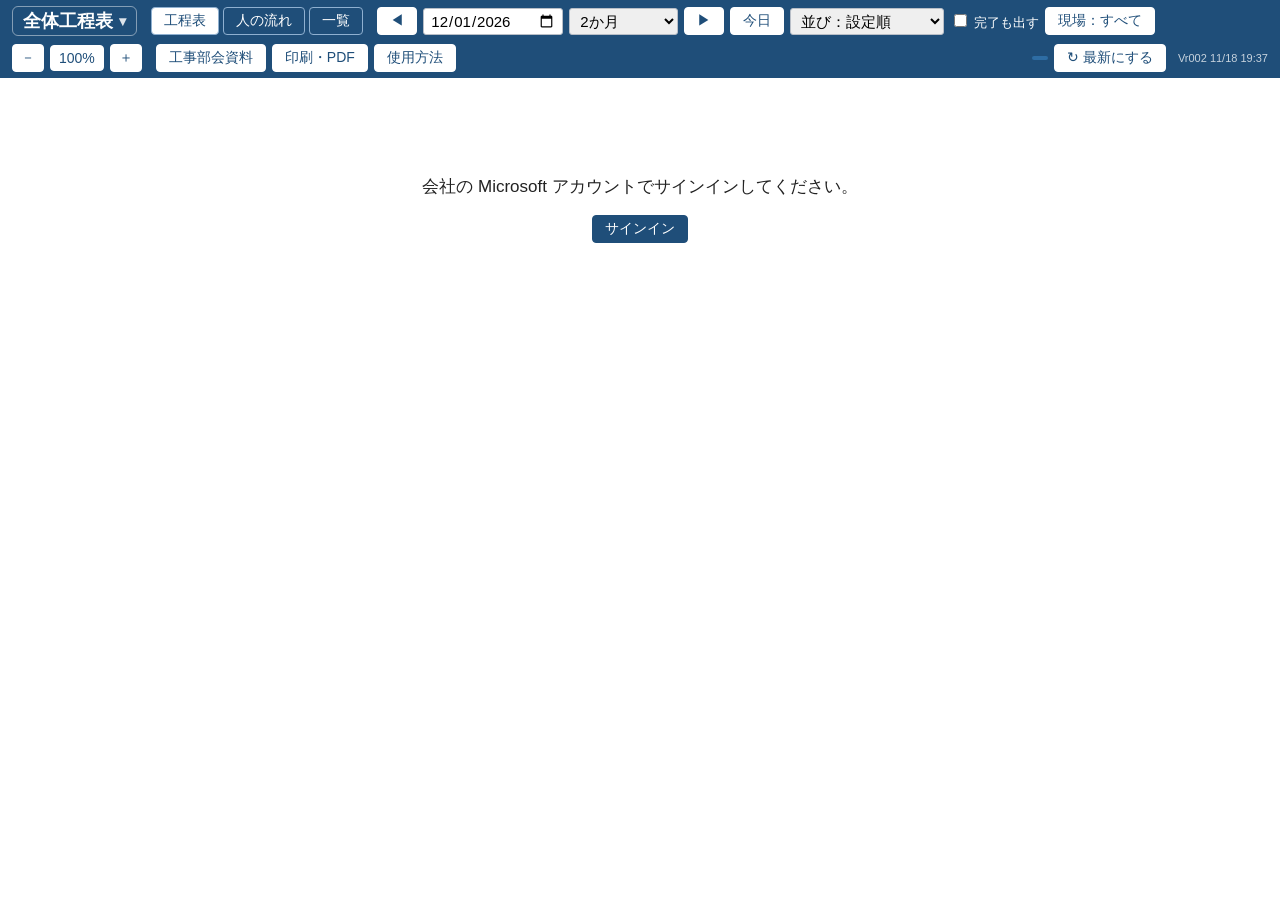
==== commit 5c829d82: "公開：全体工程表：人数に作業員・社員を付ける（線・一覧・Excel）（ソース 工事総合管理 06706b1）（Vr002 11/18 19:37） Co-Authored-By: Claude Opu" ====
--- a/index.html
+++ b/index.html
@@ -10,7 +10,7 @@
 <link rel="apple-touch-icon" href="apple-touch-icon.png">
 <link rel="manifest" href="manifest.json">
 <meta name="apple-mobile-web-app-title" content="社内工程">
-<link rel="stylesheet" href="app.css?v=Vr002 11/18 19:33">
+<link rel="stylesheet" href="app.css?v=Vr002 11/18 19:37">
 </head>
 <body>
 <header id="top">
@@ -59,7 +59,7 @@
     <span id="sync" class="sync"></span>
     <button id="bReload" class="sub" title="ほかの人の書き込みを読み直す">↻ 最新にする</button>
     <span id="who"></span>
-    <span id="ver" class="ver" title="いま開いている版。新しい版が出たら Ctrl+F5">Vr002 11/18 19:33</span>
+    <span id="ver" class="ver" title="いま開いている版。新しい版が出たら Ctrl+F5">Vr002 11/18 19:37</span>
   </span>
 </header>
 
@@ -290,10 +290,10 @@
 
 <script src="lib/msal-browser.min.js"></script>
 <script src="common/master.js"></script>
-<script src="config.js?v=Vr002 11/18 19:33"></script>
-<script src="app.js?v=Vr002 11/18 19:33"></script>
-<script src="weekxlsx.js?v=Vr002 11/18 19:33"></script>
-<script src="chartxlsx.js?v=Vr002 11/18 19:33"></script>
+<script src="config.js?v=Vr002 11/18 19:37"></script>
+<script src="app.js?v=Vr002 11/18 19:37"></script>
+<script src="weekxlsx.js?v=Vr002 11/18 19:37"></script>
+<script src="chartxlsx.js?v=Vr002 11/18 19:37"></script>
 <script src="common/appmenu.js"></script>
 </body>
 </html>
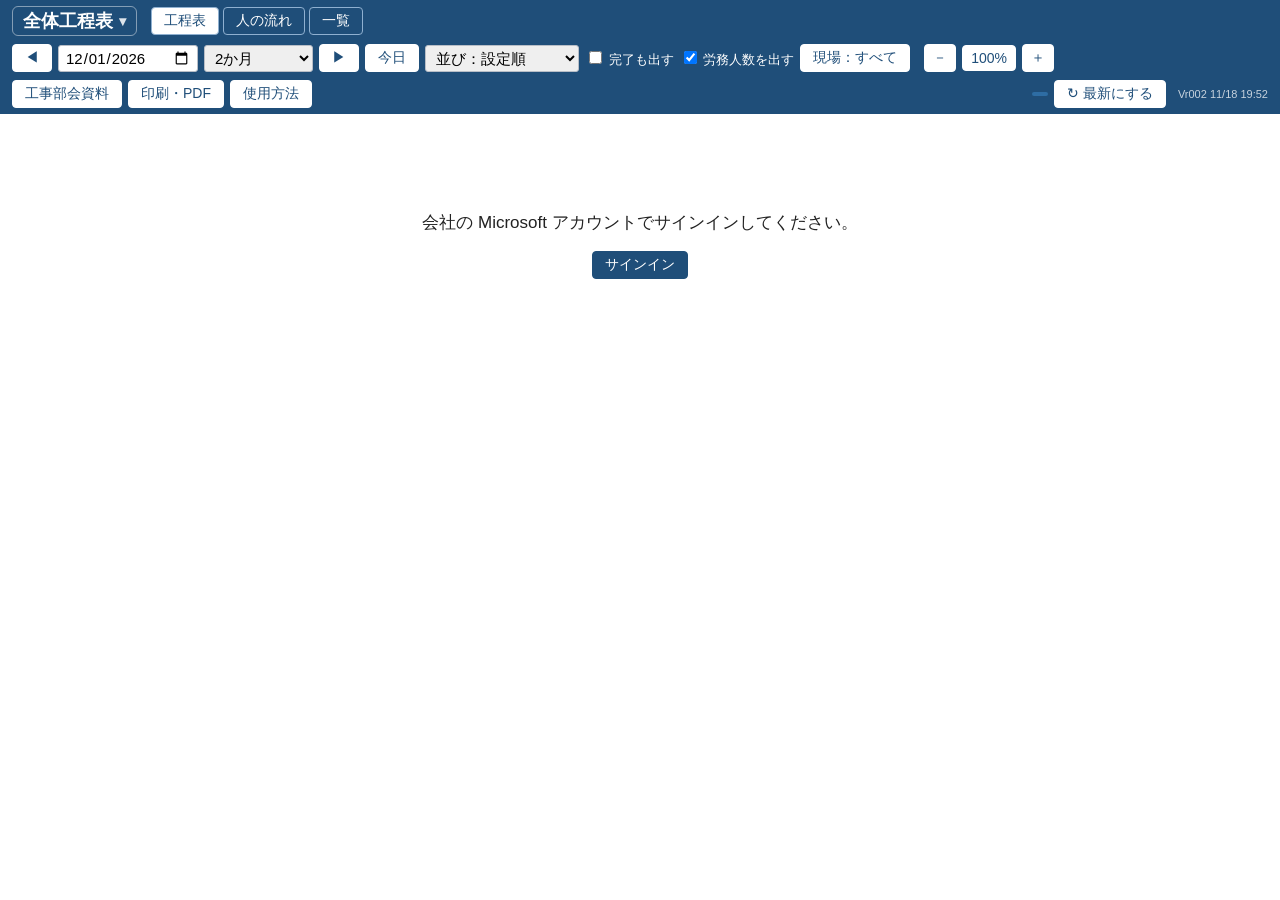
==== commit 76bd30f4: "公開：全体工程表：工程表の下に労務人数を固定で出す・チェックで出す／隠す・印刷には出さない（ソース 工事総合管理 c776451）（Vr002 11/18 19:52） Co-Authored-By:" ====
--- a/index.html
+++ b/index.html
@@ -10,7 +10,7 @@
 <link rel="apple-touch-icon" href="apple-touch-icon.png">
 <link rel="manifest" href="manifest.json">
 <meta name="apple-mobile-web-app-title" content="社内工程">
-<link rel="stylesheet" href="app.css?v=Vr002 11/18 19:37">
+<link rel="stylesheet" href="app.css?v=Vr002 11/18 19:52">
 </head>
 <body>
 <header id="top">
@@ -45,6 +45,7 @@
       <option value="start">並び：開始日</option>
     </select>
     <label class="chk" title="完了にした現場も表示する"><input type="checkbox" id="inShowDone"> 完了も出す</label>
+    <label class="chk" title="工程表の下に、人の流れと同じ 労務人数（従業員・社員・合計）を出す（画面の下に固定。印刷には出ない。自分の画面だけ）"><input type="checkbox" id="inLabor"> 労務人数を出す</label>
     <button id="bOnly" class="sub" title="表示する現場を選ぶ（自分の画面だけ）">現場：すべて</button>
   </span>
   <span class="grp zoom" title="表だけを拡大縮小（Ctrl＋ホイール・2本指ピンチでも）。数字を押すと 100%">
@@ -59,7 +60,7 @@
     <span id="sync" class="sync"></span>
     <button id="bReload" class="sub" title="ほかの人の書き込みを読み直す">↻ 最新にする</button>
     <span id="who"></span>
-    <span id="ver" class="ver" title="いま開いている版。新しい版が出たら Ctrl+F5">Vr002 11/18 19:37</span>
+    <span id="ver" class="ver" title="いま開いている版。新しい版が出たら Ctrl+F5">Vr002 11/18 19:52</span>
   </span>
 </header>
 
@@ -290,10 +291,10 @@
 
 <script src="lib/msal-browser.min.js"></script>
 <script src="common/master.js"></script>
-<script src="config.js?v=Vr002 11/18 19:37"></script>
-<script src="app.js?v=Vr002 11/18 19:37"></script>
-<script src="weekxlsx.js?v=Vr002 11/18 19:37"></script>
-<script src="chartxlsx.js?v=Vr002 11/18 19:37"></script>
+<script src="config.js?v=Vr002 11/18 19:52"></script>
+<script src="app.js?v=Vr002 11/18 19:52"></script>
+<script src="weekxlsx.js?v=Vr002 11/18 19:52"></script>
+<script src="chartxlsx.js?v=Vr002 11/18 19:52"></script>
 <script src="common/appmenu.js"></script>
 </body>
 </html>
--- a/app.css
+++ b/app.css
@@ -520,3 +520,15 @@
 .col.m1 { border-left: 2px solid var(--monline); z-index: 0; }
 .hd.mon.m1 { color: var(--monline); }
 @media print { .hd.m1, table.fl th.m1, table.fl td.m1 { box-shadow: inset 2px 0 0 #e65100 !important; -webkit-print-color-adjust: exact; print-color-adjust: exact; } .col.m1 { -webkit-print-color-adjust: exact; print-color-adjust: exact; } }
+
+/* 2026-11-18 夜 工程表の下の労務人数（画面の下に固定。印刷には出さない） */
+#chart { min-height: 100%; display: inline-flex; flex-direction: column; }
+#chart > #body { flex: none; }
+.lfoot { position: sticky; bottom: 0; z-index: 8; margin-top: auto; background: #fff; border-top: 2px solid #888; box-shadow: 0 -2px 4px rgba(0,0,0,.12); }
+.lfoot .hrow.lf { position: static; }
+.lfoot .hrow.lf > div { height: 20px; line-height: 20px; }
+.lfoot .corner { font-size: 12px; font-weight: bold; color: #1f3a5f; white-space: nowrap; overflow: hidden; text-overflow: ellipsis; border-bottom: 1px solid var(--line); }
+.lfoot .lfn { font-size: 12px; border-bottom: 1px solid var(--line); }
+.lfoot .hrow.sum > div { background: #eef3f8; }
+.lfoot .lfn.over { background: #d93a36 !important; color: #fff; font-weight: bold; }
+@media print { .lfoot { display: none !important; } .pchart { min-height: 0 !important; } }
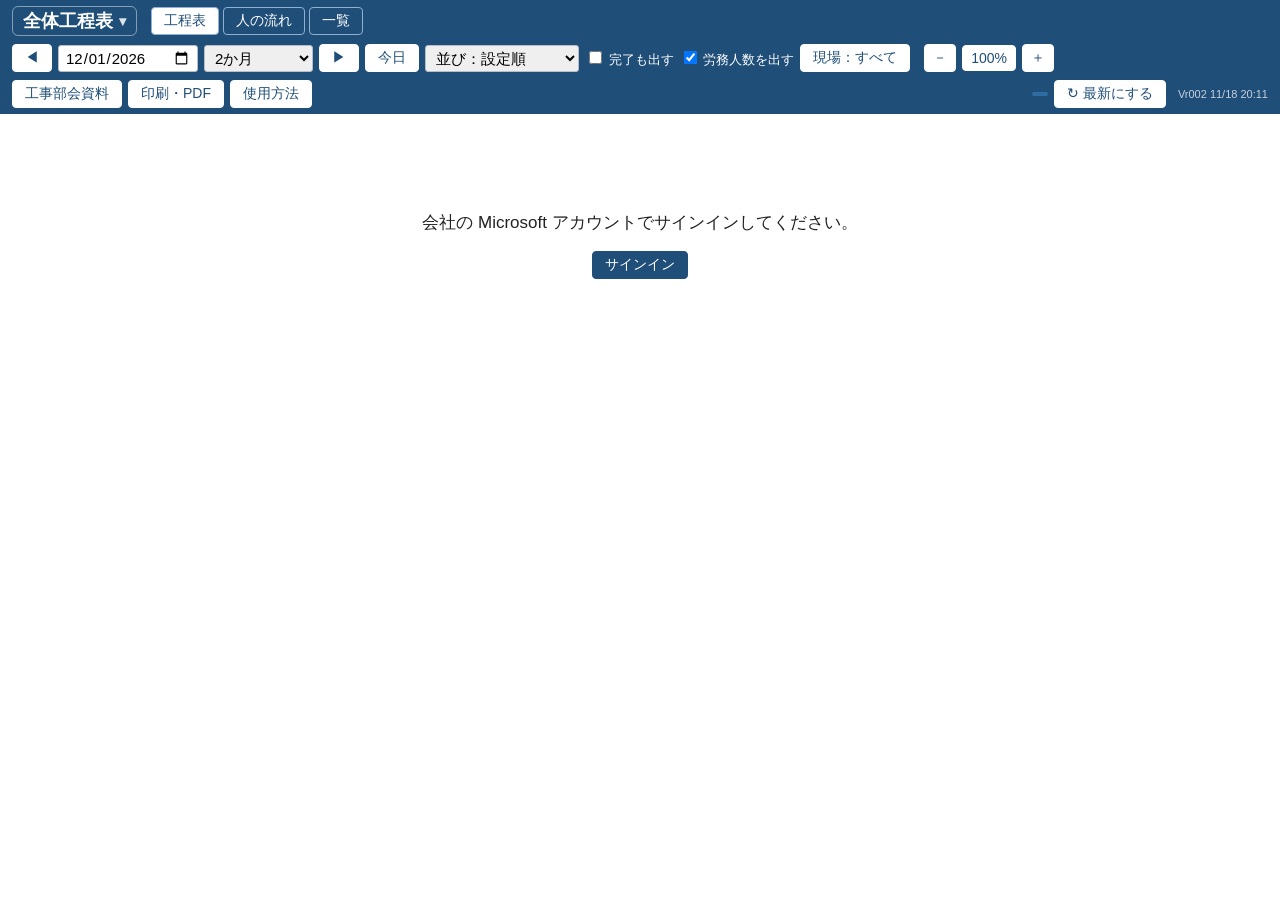
==== commit 878a9a8b: "公開：全体工程表：工程の小窓を 社員・作業員・外注（何社でも）に・1+2名の書き方を廃止（ソース 工事総合管理 60deb3f）（Vr002 11/18 20:11） Co-Authored-By: " ====
--- a/index.html
+++ b/index.html
@@ -10,7 +10,7 @@
 <link rel="apple-touch-icon" href="apple-touch-icon.png">
 <link rel="manifest" href="manifest.json">
 <meta name="apple-mobile-web-app-title" content="社内工程">
-<link rel="stylesheet" href="app.css?v=Vr002 11/18 19:52">
+<link rel="stylesheet" href="app.css?v=Vr002 11/18 20:11">
 </head>
 <body>
 <header id="top">
@@ -60,7 +60,7 @@
     <span id="sync" class="sync"></span>
     <button id="bReload" class="sub" title="ほかの人の書き込みを読み直す">↻ 最新にする</button>
     <span id="who"></span>
-    <span id="ver" class="ver" title="いま開いている版。新しい版が出たら Ctrl+F5">Vr002 11/18 19:52</span>
+    <span id="ver" class="ver" title="いま開いている版。新しい版が出たら Ctrl+F5">Vr002 11/18 20:11</span>
   </span>
 </header>
 
@@ -107,13 +107,13 @@
       <label for="bFrom">開始</label><input type="date" id="bFrom" required>
       <label for="bTo">終了</label><input type="date" id="bTo" required>
       <label>休工日</label><div><button type="button" id="bOffBtn" class="sub small">休工日を設定</button> <span id="bOffInfo" class="note"></span></div>
-      <label>社員</label><div><div id="bStaffRows"></div><div id="bStaffLane" class="note lanesha" hidden></div><button type="button" id="bStaffAdd" class="sub small">＋ 社員の欄を足す</button></div>
-      <!-- 2026-11-18 ユーザー：工種の人が来ない期間と、代わりに来る人（複数可） -->
-      <label>来ない日</label><div><div id="bAbsRows"></div><button type="button" id="bAbsAdd" class="sub small">＋ 来ない期間を足す</button> <span class="note">社員が来ない期間と、代わりに来る人</span></div>
+      <!-- 2026-11-18 夜 ユーザー：社員の名前はやめて人数。社員 □名・作業員 □名・外注 業者名 □名（業者は何社でも）。空の欄は工種の人数 -->
+      <label for="bStf">社員</label><div><input type="text" id="bStf" class="num" inputmode="numeric"> 名 <span class="note">空＝工種の人数。社員が行かなければ 0</span></div>
       <!-- 従業員の名前は将来の仕様（2026-10-07 ユーザー指定：いまは何人必要かだけ）。SHOW_EMP で出す -->
       <label for="bEmp" class="emp">従業員</label><div class="pickrow emp"><input type="text" id="bEmp" placeholder="決まっていなければ空で、人数だけ"><select id="bEmpPick" class="pick" title="名簿から選ぶ。もう一度選ぶと外す"></select></div>
-      <label for="bNum">作業員</label><div><input type="text" id="bNum" class="num" inputmode="tel" placeholder="例：1+3"> 名 <span class="note">何人必要か。「1+3」と打つと「1名＋3名」</span>
+      <label for="bNum">作業員</label><div><input type="text" id="bNum" class="num" inputmode="numeric"> 名 <span class="note">空＝工種の人数</span>
         <div><button type="button" id="bHeadBtn" class="sub small">日ごとの人数</button> <span id="bHeadInfo" class="note"></span></div></div>
+      <label>外注</label><div><div id="bGaiRows"></div><button type="button" id="bGaiAdd" class="sub small">＋ 外注を足す</button> <span id="bGaiNote" class="note"></span></div>
       <label>色</label><div id="bColors" class="colors"></div>
       <label for="bMemo">メモ</label><textarea id="bMemo" rows="2"></textarea>
     </div>
@@ -154,7 +154,7 @@
       <label for="sDone">完了</label><label class="chk2"><input type="checkbox" id="sDone"> 終わった現場（工程表・人の流れ・一覧に出さない）</label>
       <label>工種</label>
       <div>
-        <div class="lnhead"><span class="h0"></span><span class="h1">区分</span><span class="h2">作業名</span><span class="h5">社員＋作業員・外注（ふだんの人数。社員が行かない工種は社員を空に）</span><span class="h3">作業する曜日</span><span class="h4">完了・階層</span></div>
+        <div class="lnhead"><span class="h0"></span><span class="h1">区分</span><span class="h2">作業名</span><span class="h5">社員・作業員・外注（ふだんの人数。社員が行かない工種は社員を空に）</span><span class="h3">作業する曜日</span><span class="h4">完了・階層</span></div>
         <div id="sLanes"></div><datalist id="gyoList"></datalist>
         <div class="note">工種は工程表の1行です。区分（昼／夜）と作業名（例：立坑工・25tクレーン）を入れます。昼夜の現場は昼と夜の2行にします。<br>
           ⠿ をつかんで上下に動かすと順番を入れ替え（下位の工種も一緒）。▶＝すぐ上の工種の下位にする、◀＝上の階層へ戻す。＋＝下に空の行を足す。<br>
@@ -268,7 +268,7 @@
 <dialog id="dHead">
   <form method="dialog" id="fHead">
     <h3 id="dHeadTtl">日ごとの人数</h3>
-    <div class="calhelp">作業する日ごとに人数を入れられます。<b>空の日はふだんの人数</b>（薄い字）です。「1+3」のように＋で分けられます。<br>
+    <div class="calhelp">作業する日ごとに人数を入れられます。<b>空の日はふだんの人数</b>（薄い字）です。<br>
       <span class="note">灰色の日は休み（休工日・会社の休み・作業しない曜日）です。</span></div>
     <div id="headBody"></div>
     <div id="headSum" class="calsum"></div>
@@ -291,10 +291,10 @@
 
 <script src="lib/msal-browser.min.js"></script>
 <script src="common/master.js"></script>
-<script src="config.js?v=Vr002 11/18 19:52"></script>
-<script src="app.js?v=Vr002 11/18 19:52"></script>
-<script src="weekxlsx.js?v=Vr002 11/18 19:52"></script>
-<script src="chartxlsx.js?v=Vr002 11/18 19:52"></script>
+<script src="config.js?v=Vr002 11/18 20:11"></script>
+<script src="app.js?v=Vr002 11/18 20:11"></script>
+<script src="weekxlsx.js?v=Vr002 11/18 20:11"></script>
+<script src="chartxlsx.js?v=Vr002 11/18 20:11"></script>
 <script src="common/appmenu.js"></script>
 </body>
 </html>
--- a/app.css
+++ b/app.css
@@ -532,3 +532,8 @@
 .lfoot .hrow.sum > div { background: #eef3f8; }
 .lfoot .lfn.over { background: #d93a36 !important; color: #fff; font-weight: bold; }
 @media print { .lfoot { display: none !important; } .pchart { min-height: 0 !important; } }
+
+/* 2026-11-18 夜 工程の小窓の外注の行 */
+#bGaiRows .grow { display: flex; align-items: center; gap: 4px; margin-bottom: 4px; }
+#bGaiRows .grow .gy { flex: 1; min-width: 0; }
+#bStf, #bNum, #bGaiRows .gn { width: 4em !important; text-align: right; }
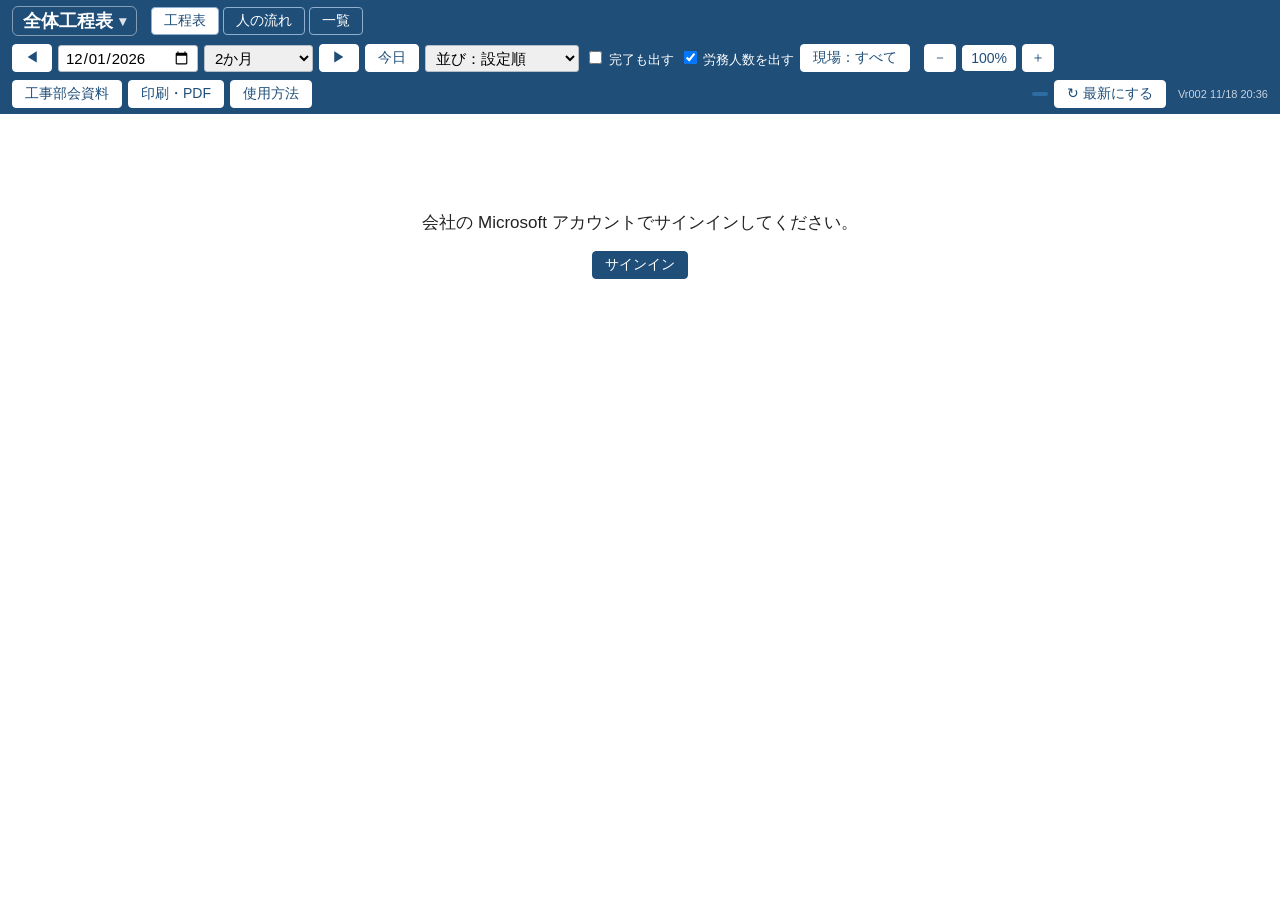
==== commit 5403a4f6: "公開：全体工程表：人の流れの最下行（従業員・社員・合計）を画面の下に固定（ソース 工事総合管理 7ea5d9e）（Vr002 11/18 20:36） Co-Authored-By: Claude O" ====
--- a/index.html
+++ b/index.html
@@ -10,7 +10,7 @@
 <link rel="apple-touch-icon" href="apple-touch-icon.png">
 <link rel="manifest" href="manifest.json">
 <meta name="apple-mobile-web-app-title" content="社内工程">
-<link rel="stylesheet" href="app.css?v=Vr002 11/18 20:11">
+<link rel="stylesheet" href="app.css?v=Vr002 11/18 20:36">
 </head>
 <body>
 <header id="top">
@@ -60,7 +60,7 @@
     <span id="sync" class="sync"></span>
     <button id="bReload" class="sub" title="ほかの人の書き込みを読み直す">↻ 最新にする</button>
     <span id="who"></span>
-    <span id="ver" class="ver" title="いま開いている版。新しい版が出たら Ctrl+F5">Vr002 11/18 20:11</span>
+    <span id="ver" class="ver" title="いま開いている版。新しい版が出たら Ctrl+F5">Vr002 11/18 20:36</span>
   </span>
 </header>
 
@@ -291,10 +291,10 @@
 
 <script src="lib/msal-browser.min.js"></script>
 <script src="common/master.js"></script>
-<script src="config.js?v=Vr002 11/18 20:11"></script>
-<script src="app.js?v=Vr002 11/18 20:11"></script>
-<script src="weekxlsx.js?v=Vr002 11/18 20:11"></script>
-<script src="chartxlsx.js?v=Vr002 11/18 20:11"></script>
+<script src="config.js?v=Vr002 11/18 20:36"></script>
+<script src="app.js?v=Vr002 11/18 20:36"></script>
+<script src="weekxlsx.js?v=Vr002 11/18 20:36"></script>
+<script src="chartxlsx.js?v=Vr002 11/18 20:36"></script>
 <script src="common/appmenu.js"></script>
 </body>
 </html>
--- a/app.css
+++ b/app.css
@@ -537,3 +537,10 @@
 #bGaiRows .grow { display: flex; align-items: center; gap: 4px; margin-bottom: 4px; }
 #bGaiRows .grow .gy { flex: 1; min-width: 0; }
 #bStf, #bNum, #bGaiRows .gn { width: 4em !important; text-align: right; }
+
+/* 2026-11-18 夜 人の流れの最下行（従業員・社員・合計）を画面の下に固定。bottom は app.js が行の高さから入れる。印刷では固定しない */
+#flow { padding-bottom: 0; }
+table.fl tr.tot > th, table.fl tr.tot > td { position: sticky; z-index: 2; }
+table.fl tr.tot > th.nm { left: 0; z-index: 4; }
+table.fl tr.tot.ttop > * { box-shadow: inset 0 2px 0 #888; }
+@media print { table.fl tr.tot > th, table.fl tr.tot > td { position: static !important; box-shadow: none; } }
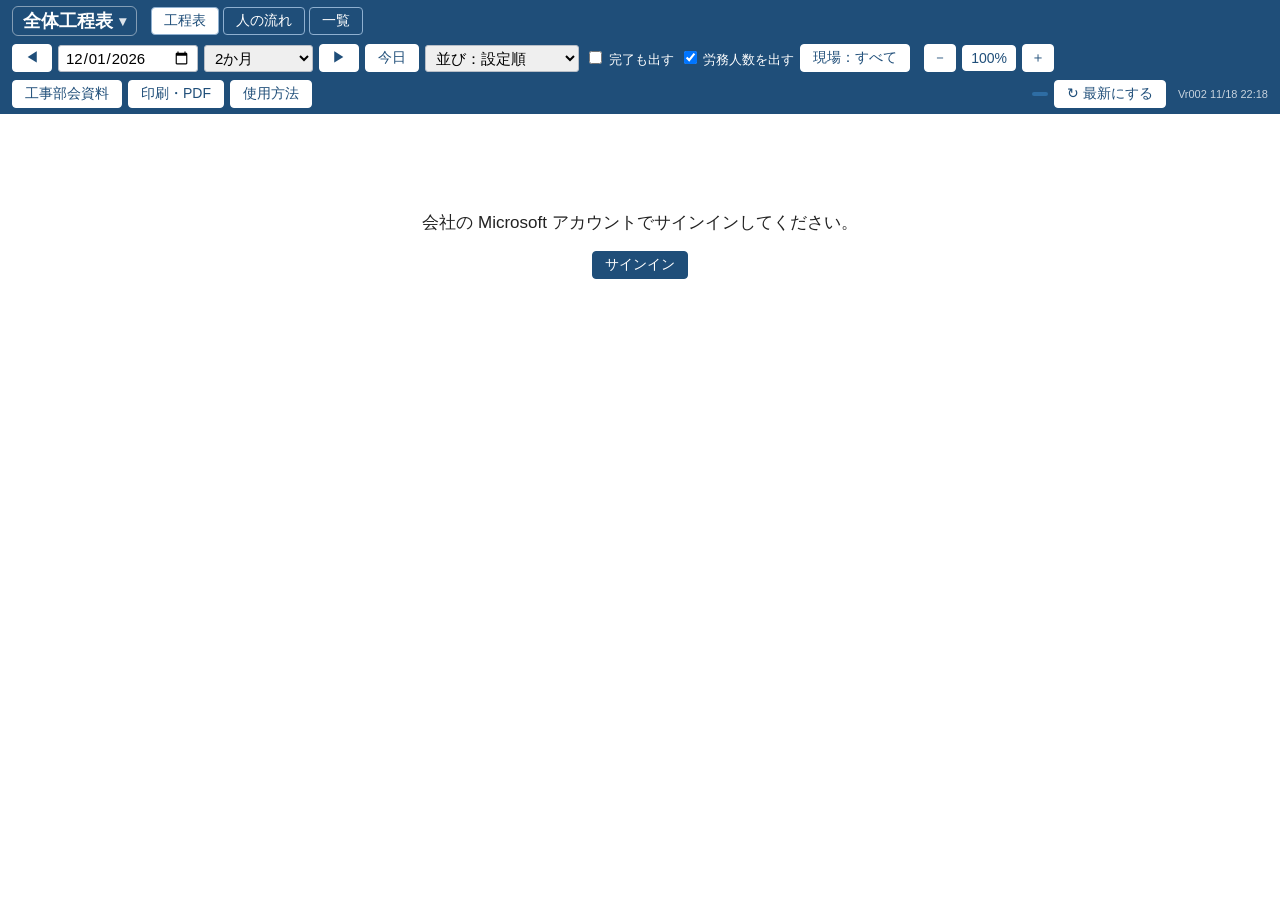
==== commit 919cf69a: "確定（日にちを動かせない）の工程に印（Vr002 11/18 22:18） Co-Authored-By: Claude Opus 5.5 <noreply@anthropic.com>" ====
--- a/index.html
+++ b/index.html
@@ -10,7 +10,7 @@
 <link rel="apple-touch-icon" href="apple-touch-icon.png">
 <link rel="manifest" href="manifest.json">
 <meta name="apple-mobile-web-app-title" content="社内工程">
-<link rel="stylesheet" href="app.css?v=Vr002 11/18 20:36">
+<link rel="stylesheet" href="app.css?v=Vr002 11/18 22:18">
 </head>
 <body>
 <header id="top">
@@ -60,7 +60,7 @@
     <span id="sync" class="sync"></span>
     <button id="bReload" class="sub" title="ほかの人の書き込みを読み直す">↻ 最新にする</button>
     <span id="who"></span>
-    <span id="ver" class="ver" title="いま開いている版。新しい版が出たら Ctrl+F5">Vr002 11/18 20:36</span>
+    <span id="ver" class="ver" title="いま開いている版。新しい版が出たら Ctrl+F5">Vr002 11/18 22:18</span>
   </span>
 </header>
 
@@ -107,6 +107,8 @@
       <label for="bFrom">開始</label><input type="date" id="bFrom" required>
       <label for="bTo">終了</label><input type="date" id="bTo" required>
       <label>休工日</label><div><button type="button" id="bOffBtn" class="sub small">休工日を設定</button> <span id="bOffInfo" class="note"></span></div>
+      <!-- 2026-11-18 夜 ユーザー：日にちを動かせない工程に印（人が足りない時に見分ける） -->
+      <label for="bFix">確定</label><div><label class="fixchk"><input type="checkbox" id="bFix"> 日にちを動かせない</label> <span class="note">工程表・人の流れに赤い枠で出ます。ドラッグでは動きません</span></div>
       <!-- 2026-11-18 夜 ユーザー：社員の名前はやめて人数。社員 □名・作業員 □名・外注 業者名 □名（業者は何社でも）。空の欄は工種の人数 -->
       <label for="bStf">社員</label><div><input type="text" id="bStf" class="num" inputmode="numeric"> 名 <span class="note">空＝工種の人数。社員が行かなければ 0</span></div>
       <!-- 従業員の名前は将来の仕様（2026-10-07 ユーザー指定：いまは何人必要かだけ）。SHOW_EMP で出す -->
@@ -291,10 +293,10 @@
 
 <script src="lib/msal-browser.min.js"></script>
 <script src="common/master.js"></script>
-<script src="config.js?v=Vr002 11/18 20:36"></script>
-<script src="app.js?v=Vr002 11/18 20:36"></script>
-<script src="weekxlsx.js?v=Vr002 11/18 20:36"></script>
-<script src="chartxlsx.js?v=Vr002 11/18 20:36"></script>
+<script src="config.js?v=Vr002 11/18 22:18"></script>
+<script src="app.js?v=Vr002 11/18 22:18"></script>
+<script src="weekxlsx.js?v=Vr002 11/18 22:18"></script>
+<script src="chartxlsx.js?v=Vr002 11/18 22:18"></script>
 <script src="common/appmenu.js"></script>
 </body>
 </html>
--- a/app.css
+++ b/app.css
@@ -544,3 +544,10 @@
 table.fl tr.tot > th.nm { left: 0; z-index: 4; }
 table.fl tr.tot.ttop > * { box-shadow: inset 0 2px 0 #888; }
 @media print { table.fl tr.tot > th, table.fl tr.tot > td { position: static !important; box-shadow: none; } }
+
+/* 2026-11-18 夜：確定（日にちを動かせない）の工程 */
+.bar.fixed .stripe { outline: 2px solid #d32f2f; outline-offset: 1px; }
+.bar .lbl b.fx { color: #d32f2f; font-weight: bold; }
+table.fl td { position: relative; }
+table.fl i.fxbox { position: absolute; left: 0; right: 0; top: 0; bottom: 0; pointer-events: none; z-index: 3; box-sizing: border-box; }
+.fixchk { display: inline-flex; align-items: center; gap: 4px; font-weight: bold; color: #d32f2f; }
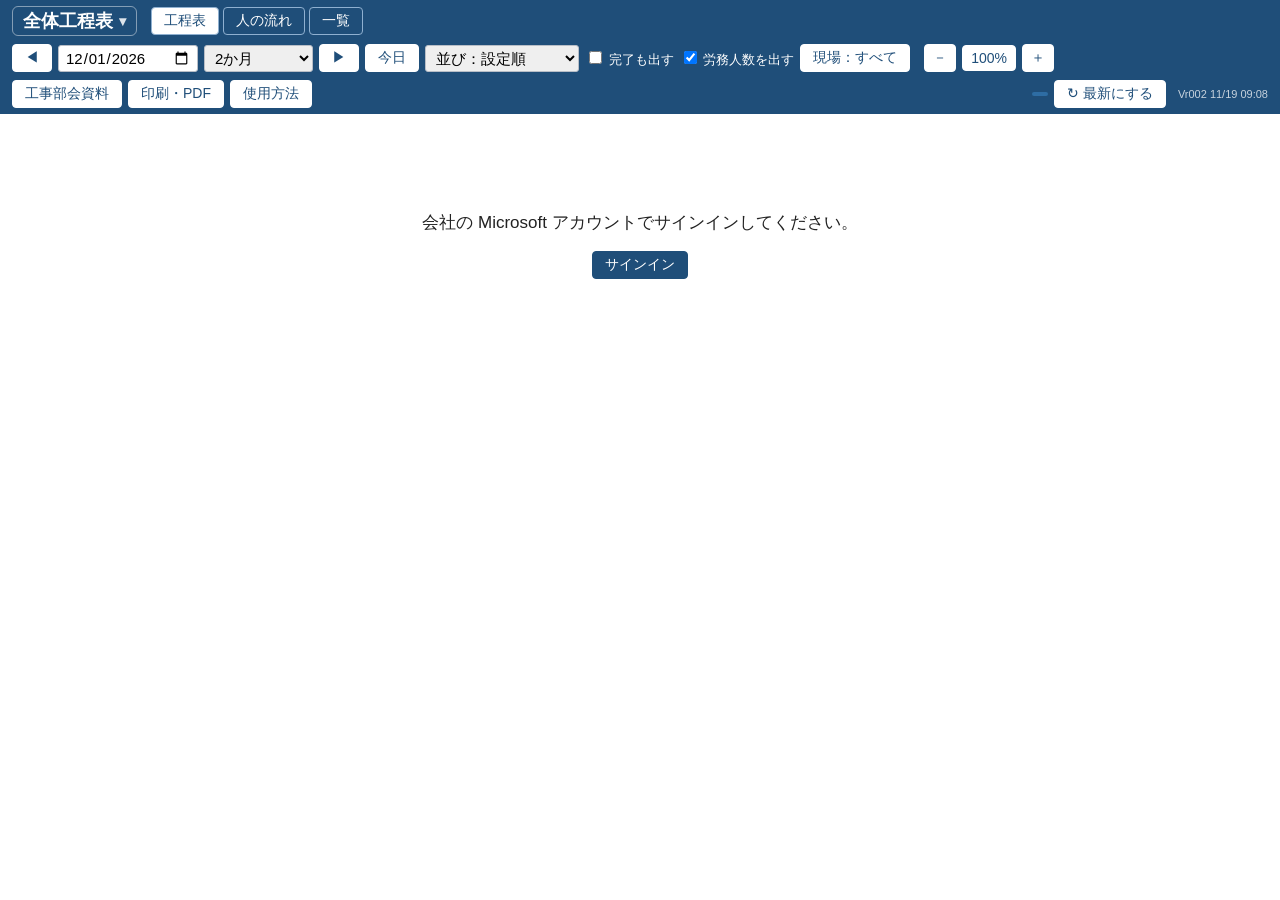
==== commit aa28da7b: "人の流れタブに工程表タブへの案内・開いたときは必ず工程表（Vr002 11/19 09:08） Co-Authored-By: Claude Opus 5.5 <noreply@anthropic.c" ====
--- a/index.html
+++ b/index.html
@@ -10,7 +10,7 @@
 <link rel="apple-touch-icon" href="apple-touch-icon.png">
 <link rel="manifest" href="manifest.json">
 <meta name="apple-mobile-web-app-title" content="社内工程">
-<link rel="stylesheet" href="app.css?v=Vr002 11/18 22:18">
+<link rel="stylesheet" href="app.css?v=Vr002 11/19 09:08">
 </head>
 <body>
 <header id="top">
@@ -60,7 +60,7 @@
     <span id="sync" class="sync"></span>
     <button id="bReload" class="sub" title="ほかの人の書き込みを読み直す">↻ 最新にする</button>
     <span id="who"></span>
-    <span id="ver" class="ver" title="いま開いている版。新しい版が出たら Ctrl+F5">Vr002 11/18 22:18</span>
+    <span id="ver" class="ver" title="いま開いている版。新しい版が出たら Ctrl+F5">Vr002 11/19 09:08</span>
   </span>
 </header>
 
@@ -80,6 +80,8 @@
 
 <main id="pFlow" hidden>
   <div class="listbar">
+    <!-- 2026-11-19 ユーザー：人の流れで線を引こうとして「引けない」となった → 工程表タブへの案内 -->
+    <span class="flowhint">この表は見るだけです。工程の線を引く・直す・右クリックは <button type="button" id="bToChart" class="sub small">工程表</button> タブで</span>
     <label title="表示している期間に作業する日が1日も無い現場も出す（自分の画面だけ）"><input type="checkbox" id="inFlowIdle"> 作業の無い現場も出す</label>
     <label title="ふだんは1現場1行（工種をたたむ）。チェックすると工種ごとに行を分けて出す"><input type="checkbox" id="inFlowLanes"> 工種ごとに分ける</label>
     <label title="社員1人ずつの行き先の表を下に出す（2現場以上の日は赤）"><input type="checkbox" id="inFlowPeople"> 社員の行き先も出す</label>
@@ -293,10 +295,10 @@
 
 <script src="lib/msal-browser.min.js"></script>
 <script src="common/master.js"></script>
-<script src="config.js?v=Vr002 11/18 22:18"></script>
-<script src="app.js?v=Vr002 11/18 22:18"></script>
-<script src="weekxlsx.js?v=Vr002 11/18 22:18"></script>
-<script src="chartxlsx.js?v=Vr002 11/18 22:18"></script>
+<script src="config.js?v=Vr002 11/19 09:08"></script>
+<script src="app.js?v=Vr002 11/19 09:08"></script>
+<script src="weekxlsx.js?v=Vr002 11/19 09:08"></script>
+<script src="chartxlsx.js?v=Vr002 11/19 09:08"></script>
 <script src="common/appmenu.js"></script>
 </body>
 </html>
--- a/app.css
+++ b/app.css
@@ -551,3 +551,8 @@
 table.fl td { position: relative; }
 table.fl i.fxbox { position: absolute; left: 0; right: 0; top: 0; bottom: 0; pointer-events: none; z-index: 3; box-sizing: border-box; }
 .fixchk { display: inline-flex; align-items: center; gap: 4px; font-weight: bold; color: #d32f2f; }
+
+/* 2026-11-19 人の流れタブ：線は工程表タブで引く案内 */
+.flowhint { font-size: 13px; font-weight: bold; color: #b45309; background: #fff7e6; border: 1px solid #f0c27a; border-radius: 4px; padding: 2px 8px; white-space: nowrap; }
+.flowhint button { margin: 0 2px; }
+@media print { .flowhint { display: none !important; } }
